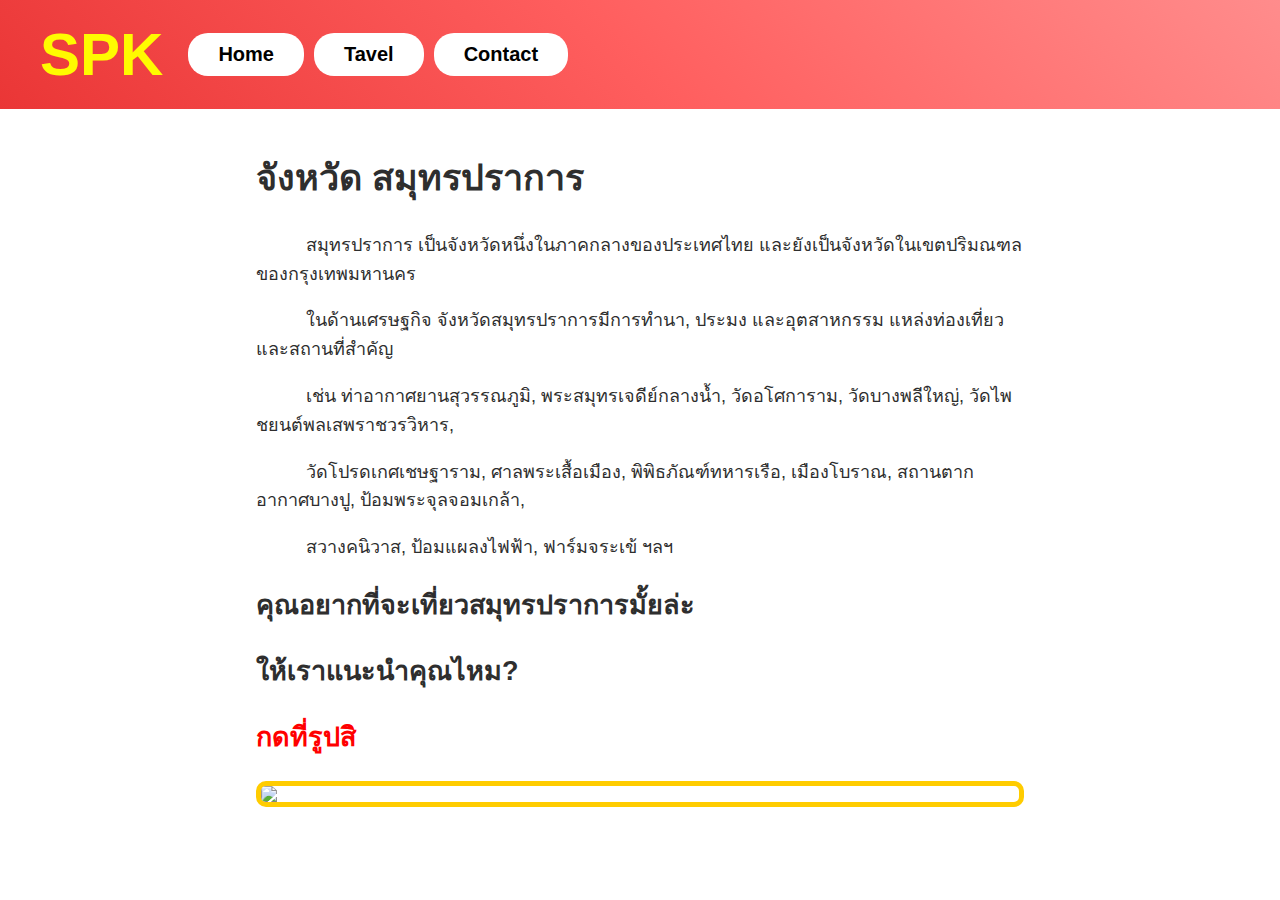
==== index.html @ dc61a690 "เริ่มโปรเจค" ====
<!DOCTYPE html>
<html lang="en">
  <head>
    <meta charset="UTF-8" />
    <meta name="viewport" content="width=device-width, initial-scale=1.0" />
    <title>Home</title>
    <link rel="stylesheet" href="css/style.css" />
  </head>
  <body>
    <header >
      <nav>
        <ul>
            <li>
            <a href="index.html" class="active"><strong>SPK</strong></a>
            </li>
            <li><a href="index.html" class="box1-link">Home</a></li>
            <li><a href="tavel.html" class="box1-link">Tavel</a></li>
            <li><a href="contact.html" class="box1-link">Contact</a></li>

            <div class="wrapper" onclick="toggleMenu()">
                <div class="bar top"></div>
                <div class="bar middle"></div>
                <div class="bar bottom"></div>
              </div>
              <div class="menu">
                <a href="index.html" style="color: black">Home</a>
                <a href="tavel.html" style="color: black">Tavel</a>
                <a href="contact.html" style="color: black">Contact</a>
              </div>
        </ul>
      </nav>
    </header>
    <main>
        <h1>จังหวัด สมุทรปราการ</h1>
        <p>
          สมุทรปราการ เป็นจังหวัดหนึ่งในภาคกลางของประเทศไทย
          และยังเป็นจังหวัดในเขตปริมณฑลของกรุงเทพมหานคร
        </p>
        <p>
          ในด้านเศรษฐกิจ จังหวัดสมุทรปราการมีการทำนา, ประมง และอุตสาหกรรม
          แหล่งท่องเที่ยวและสถานที่สำคัญ
        </p>
        <p>
          เช่น ท่าอากาศยานสุวรรณภูมิ, พระสมุทรเจดีย์กลางน้ำ, วัดอโศการาม,
          วัดบางพลีใหญ่, วัดไพชยนต์พลเสพราชวรวิหาร,
        </p>
        <p>
          วัดโปรดเกศเชษฐาราม, ศาลพระเสื้อเมือง, พิพิธภัณฑ์ทหารเรือ, เมืองโบราณ,
          สถานตากอากาศบางปู, ป้อมพระจุลจอมเกล้า,
        </p>
        <p>สวางคนิวาส, ป้อมแผลงไฟฟ้า, ฟาร์มจระเข้ ฯลฯ</p>
        <h2>คุณอยากที่จะเที่ยวสมุทรปราการมั้ยล่ะ</h2>
        <h2>ให้เราแนะนำคุณไหม?</h2>
        <h2 style="color: red;">กดที่รูปสิ</h2>
          <a href="tavel.html">
            <img class="image" src="image/checkinchill-19102023.jpg" /> <!--ที่มาhttps://www.checkinchill.com/content/samutprakan-travel/-->
          </a>  
      </main>
      <footer>
        
      </footer>
      <script>
        // toggleMenu: แสดง/ซ่อน dropdown menu เมื่อคลิก hamburger icon
        function toggleMenu() {
            const wrapper = document.querySelector('.wrapper');
            const menu = document.querySelector('.menu');
            
            wrapper.classList.toggle('active');
            menu.classList.toggle('show');
        }</script>
   
   
  </body>
</html>
---- css/style.css ----
header {
    background: linear-gradient(45deg, #ea3636, #ff5f5f, #ff8c8c);
    color: #ffffff;
    display: flex;
    justify-content: space-between; /* กระจายเนื้อหาภายใน header */
    align-items: center;
    width: 100%;
    padding: 10px 20px;
    box-sizing: border-box;
    animation: slideIn 1s ease-out;
  }
  
  nav ul {
    display: flex;
    justify-content: space-around;
    align-items: center;
    flex-wrap: wrap; /* ให้รองรับการพับลงเมื่อจอเล็ก */
    padding: 0;
    margin: 0;
    list-style: none;
  }
  
  nav a {
    color: #ffffff;
    font-size: 15px;
    text-decoration: none;
    display: flex;
    align-items: center; /* จัดตำแหน่งข้อความในแนวตั้ง */
    justify-content: center; /* จัดตำแหน่งข้อความในแนวนอน */
    line-height: normal; /* ปรับให้ข้อความอยู่ในตำแหน่งที่พอดี */
    padding: 10px 20px; /* เพิ่มระยะห่างภายใน */
  }
  
  nav a.active {
    color: #fffb00;
    font-size: 60px;
    line-height: normal; /* ปรับความสูงของบรรทัดให้พอดี */
    text-align: center;
  }
  .box1-link {
    display: inline-block;
    padding: 10px 30px;
    background-color: #ffffff;
    color: rgb(0, 0, 0);
    text-decoration: none;
    font-weight: bold;
    border-radius: 20px;
    transition: background-color 0.3s ease, color 0.3s ease, transform 0.3s ease,
      box-shadow 0.3s ease;
    text-align: center;
    font-size: 20px;
    margin-left: 5px;
    margin-right: 5px;
  }
  .box1-link:hover {
    background-color: #9babc0;
    color: #000000;
    box-shadow: 0 4px 8px rgba(0, 0, 0, 0.2);
    transform: scale(1.1);
  }
  main {
    font-family: "Arial", sans-serif;
    font-size: 18px;
    line-height: 1.6;
    color: #2e2e2e;
    background-color: #ffffff;
    padding: 1rem;
    max-width: 800px;
    animation: slideIn 1s ease-out;
    margin: 0 auto;
    box-sizing: border-box;
  }
  .number {
    text-align: start;
  }
  .image {
    display: block; /* ทำให้ภาพเป็นบล็อก */
    max-width: 100%; /* จำกัดขนาดภาพไม่เกินความกว้างของจอ */
    height: auto; /* รักษาอัตราส่วนของภาพ */
    margin: 0 auto; /* จัดกึ่งกลาง */
    border: 5px solid #ffcc00; /* เพิ่มกรอบ */
    border-radius: 10px; /* ทำมุมภาพโค้ง */
    animation: slideIn 1s ease-out;
  }
  
  p {
    text-indent: 50px;
  }
  .special-heading {
    color: #ff0000;
  }
  .form-container {
    border: 2px solid #ff5f5f; /* กรอบรอบๆ ฟอร์ม */
    padding: 20px;
    border-radius: 10px; /* ทำมุมให้โค้ง */
    box-shadow: 0 4px 8px rgba(0, 0, 0, 0.1); /* เพิ่มเงาเล็กน้อย */
  }
  .wrapper {
    width: 20px; /* ความกว้าง */
    height: 20px; /* ความสูง */
    margin: 0 auto; /* จัดให้อยู่กึ่งกลาง */
    margin-left: 500px;
    margin-top: -1px; /* ระยะห่างด้านบน */
    border-radius: 10%; /* มุมโค้งมน */
    position: relative; /* ตั้งตำแหน่งให้ใช้งานกับ absolute ได้ */
    cursor: pointer; /* เปลี่ยน cursor เมื่อ hover */
    display: none;
    z-index: 1001;
  }
  .bar {
    width: 35px; /* ความกว้าง */
    height: 8px; /* ความสูง */
    border: 2px solid rgb(255, 255, 255); /* ขอบสีขาว */
    position: absolute; /* ตำแหน่ง absolute ภายใน wrapper */
    border-radius: 10px; /* มุมโค้งมน */
    transition: all 0.5s; /* ตั้ง transition */
    background-color: transparent; /* พื้นหลังโปร่งใส */
  }
  
  /* ตำแหน่งแถบด้านบน */
  .top {
    left: -150%;
    top: -25%;
  }
  /* ตำแหน่งแถบตรงกลาง */
  .middle {
    left: -150%;
    top: 36%;
  }
  /* ตำแหน่งแถบล่าง */
  .bottom {
    left: -150%;
    top: 98%;
  }
  .wrapper:hover .bar {
    background-color: white;
  }
  /* สไตล์ hamburger icon เมื่อคลิก */
  .wrapper.active .top {
    transform: rotate(45deg); /* หมุน */
    top: 40%; /* ตำแหน่งแนวตั้ง */
    background-color: white;
  }
  
  .wrapper.active .middle {
    opacity: 0;
  } /* ซ่อนแถบกลาง */
  
  .wrapper.active .bottom {
    transform: rotate(-45deg); /* หมุน */
    top: 40%;
    background-color: white;
  }
  .menu {
    position: fixed;
    top: 70px;
    left: 0;
    right: 0;
    max-width: 300px; /* จำกัดความกว้างเมนู */
    margin: 0 auto; /* จัดให้อยู่กึ่งกลางหน้าจอ */
    background-color: #ffffff;
    color: black;
    padding: 10px;
    border-radius: 5px;
    box-shadow: 0px 4px 8px rgba(0, 0, 0, 0.2);
    display: none; /* ซ่อนเมนู */
  }
  .menu.show {
    display: block;
  }
  /* สํ
    าหรับแท็บเล็ต */
  @media (max-width: 768px) {
    .gallery {
      grid-template-columns: repeat(2, 1fr);
    }
  
    .filters {
      display: flex;
      flex-wrap: wrap;
      justify-content: center;
      gap: 0.5rem;
    }
  
    .filter-btn {
      flex: 0 1 calc(50% - 1rem);
    }
    .box1-link {
      display: none;
    }
    .wrapper {
      display: block;
      margin-left: 500px;
    }
    .menu {
      top: 50px;
      left: 10px;
      right: 10px;
    }
  }
  /* สํ
       าหรับมือถือ */
  @media (max-width: 480px) {
    .gallery {
      grid-template-columns: 1fr;
    }
  
    .filter-btn {
      flex: 1 1 100%;
    }
  
    .header h1 {
      font-size: 1.5rem;
    }
    .box1-link {
      display: none;
    }
    .wrapper {
      display: block;
      margin-left: 120px;
    }
    .menu {
      max-width: 90%; /* ใช้เกือบเต็มจอมือถือ */
      left: 5%;
      right: 5%;
    }
    main {
      max-width: 100%;
    }
    .image {
      max-width: 90%; /* ลดขนาดภาพให้พอดีกับมือถือ */
    }
  }
  html,
  body {
    margin: 0;
    padding: 0;
    height: 100%;
    overflow-x: hidden;
  }
  
  body {
    display: flex;
    flex-direction: column;
    font-family: prompt, sans-serif;
  }
  @keyframes slideIn {
    from {
      transform: translateX(-100%);
      opacity: 0;
    }
    to {
      transform: translateX(0);
      opacity: 1;
    }
  }
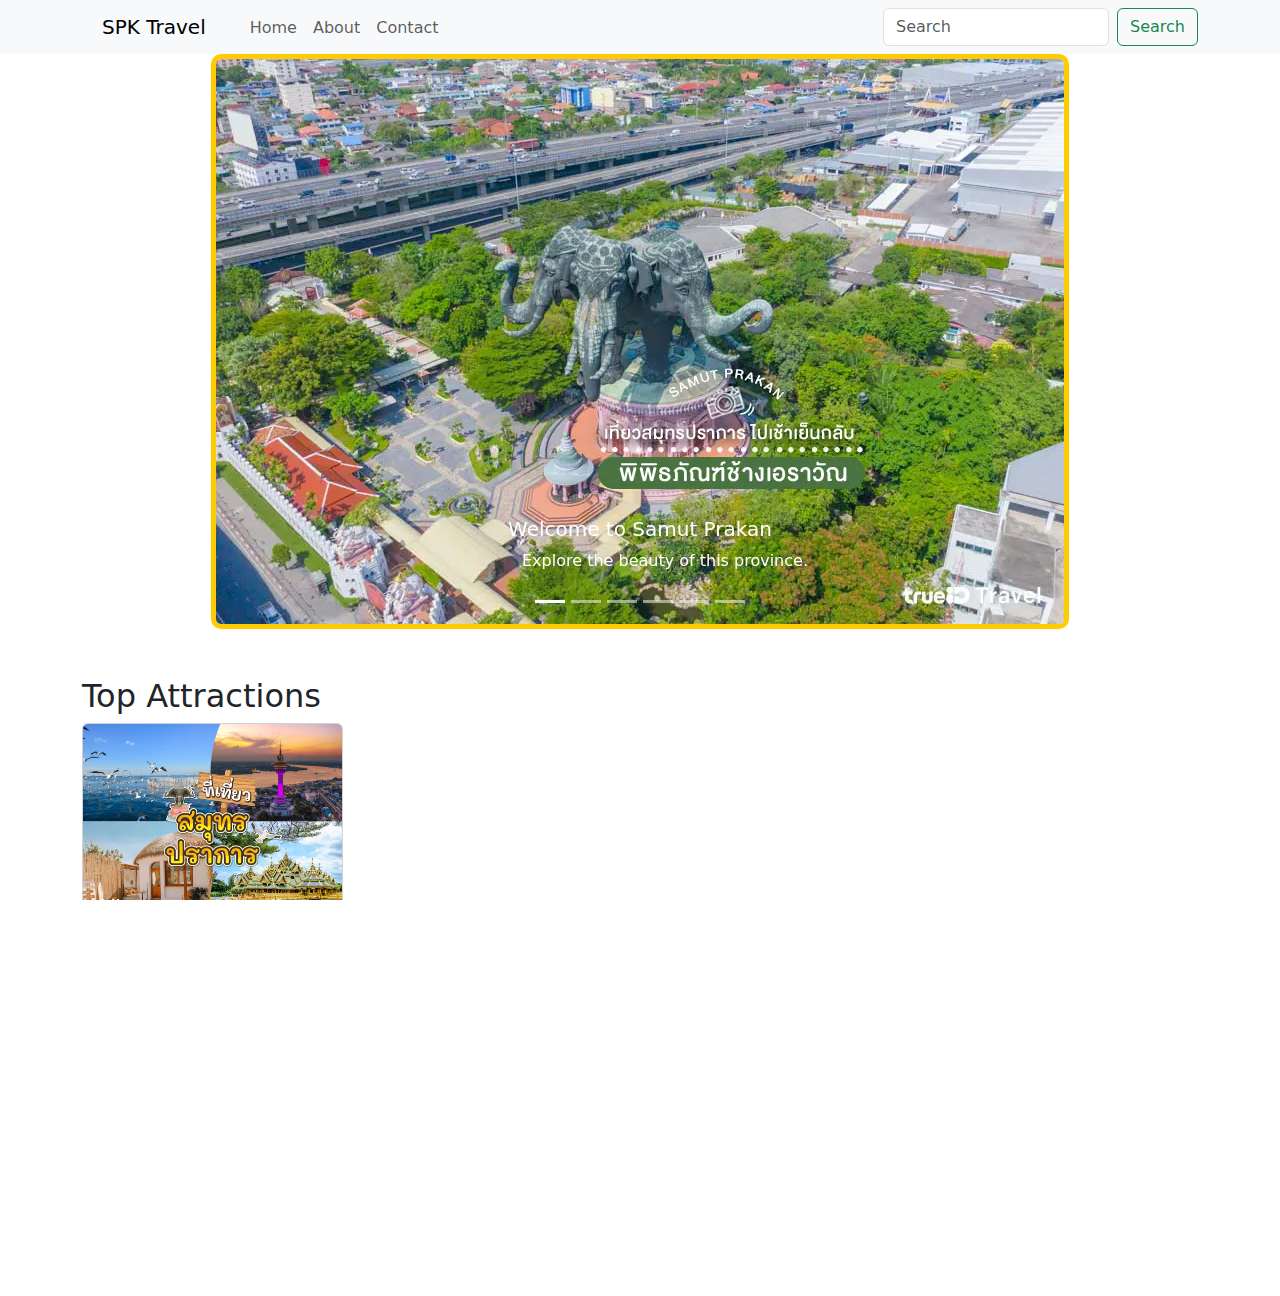
==== commit 3a6797bf: "นำbootsrapมาใช้" ====
--- a/index.html
+++ b/index.html
@@ -3,72 +3,128 @@
   <head>
     <meta charset="UTF-8" />
     <meta name="viewport" content="width=device-width, initial-scale=1.0" />
-    <title>Home</title>
+    <title>Samut Prakan Travel</title>
     <link rel="stylesheet" href="css/style.css" />
+    <link href="https://cdn.jsdelivr.net/npm/bootstrap@5.3.2/dist/css/bootstrap.min.css" rel="stylesheet">
   </head>
   <body>
-    <header >
-      <nav>
-        <ul>
-            <li>
-            <a href="index.html" class="active"><strong>SPK</strong></a>
-            </li>
-            <li><a href="index.html" class="box1-link">Home</a></li>
-            <li><a href="tavel.html" class="box1-link">Tavel</a></li>
-            <li><a href="contact.html" class="box1-link">Contact</a></li>
+    <!-- Navbar -->
+    <nav class="navbar navbar-expand-lg navbar-light bg-light">
+      <div class="container">
+        <a class="navbar-brand" href="index.html">SPK Travel</a>
+        <button class="navbar-toggler" type="button" data-bs-toggle="collapse" data-bs-target="#navbarNav">
+          <span class="navbar-toggler-icon"></span>
+        </button>
+        <div class="collapse navbar-collapse" id="navbarNav">
+          <ul class="navbar-nav me-auto">
+            <li class="nav-item"><a class="nav-link" href="travel.html">Home</a></li>
+            <li class="nav-item"><a class="nav-link" href="about.html">About</a></li>
+            <li class="nav-item"><a class="nav-link" href="contact.html">Contact</a></li>
+          </ul>
+          <form class="d-flex">
+            <input class="form-control me-2" type="search" placeholder="Search">
+            <button class="btn btn-outline-success" type="submit">Search</button>
+          </form>
+        </div>
+      </div>
+    </nav>
 
-            <div class="wrapper" onclick="toggleMenu()">
-                <div class="bar top"></div>
-                <div class="bar middle"></div>
-                <div class="bar bottom"></div>
-              </div>
-              <div class="menu">
-                <a href="index.html" style="color: black">Home</a>
-                <a href="tavel.html" style="color: black">Tavel</a>
-                <a href="contact.html" style="color: black">Contact</a>
-              </div>
-        </ul>
-      </nav>
-    </header>
-    <main>
-        <h1>จังหวัด สมุทรปราการ</h1>
-        <p>
-          สมุทรปราการ เป็นจังหวัดหนึ่งในภาคกลางของประเทศไทย
-          และยังเป็นจังหวัดในเขตปริมณฑลของกรุงเทพมหานคร
-        </p>
-        <p>
-          ในด้านเศรษฐกิจ จังหวัดสมุทรปราการมีการทำนา, ประมง และอุตสาหกรรม
-          แหล่งท่องเที่ยวและสถานที่สำคัญ
-        </p>
-        <p>
-          เช่น ท่าอากาศยานสุวรรณภูมิ, พระสมุทรเจดีย์กลางน้ำ, วัดอโศการาม,
-          วัดบางพลีใหญ่, วัดไพชยนต์พลเสพราชวรวิหาร,
-        </p>
-        <p>
-          วัดโปรดเกศเชษฐาราม, ศาลพระเสื้อเมือง, พิพิธภัณฑ์ทหารเรือ, เมืองโบราณ,
-          สถานตากอากาศบางปู, ป้อมพระจุลจอมเกล้า,
-        </p>
-        <p>สวางคนิวาส, ป้อมแผลงไฟฟ้า, ฟาร์มจระเข้ ฯลฯ</p>
-        <h2>คุณอยากที่จะเที่ยวสมุทรปราการมั้ยล่ะ</h2>
-        <h2>ให้เราแนะนำคุณไหม?</h2>
-        <h2 style="color: red;">กดที่รูปสิ</h2>
-          <a href="tavel.html">
-            <img class="image" src="image/checkinchill-19102023.jpg" /> <!--ที่มาhttps://www.checkinchill.com/content/samutprakan-travel/-->
-          </a>  
-      </main>
-      <footer>
-        
-      </footer>
-      <script>
-        // toggleMenu: แสดง/ซ่อน dropdown menu เมื่อคลิก hamburger icon
-        function toggleMenu() {
-            const wrapper = document.querySelector('.wrapper');
-            const menu = document.querySelector('.menu');
-            
-            wrapper.classList.toggle('active');
-            menu.classList.toggle('show');
-        }</script>
+    <!-- Hero Section -->
+    <div id="carouselExampleIndicators" class="carousel slide" data-bs-ride="carousel">
+      <div class="carousel-indicators">
+        <button type="button" data-bs-target="#carouselExampleIndicators" data-bs-slide-to="0" class="active"></button>
+        <button type="button" data-bs-target="#carouselExampleIndicators" data-bs-slide-to="1"></button>
+        <button type="button" data-bs-target="#carouselExampleIndicators" data-bs-slide-to="2"></button>
+        <button type="button" data-bs-target="#carouselExampleIndicators" data-bs-slide-to="3"></button>
+        <button type="button" data-bs-target="#carouselExampleIndicators" data-bs-slide-to="4"></button>
+        <button type="button" data-bs-target="#carouselExampleIndicators" data-bs-slide-to="5"></button>
+      </div>
+      <div class="carousel-inner">
+        <div class="carousel-item active">
+          <img class="image" src="image\25c11130-1726-11ee-af7d-1565291eabcb_webp_original.webp" >
+          <div class="carousel-caption d-none d-md-block">
+            <h5>Welcome to Samut Prakan</h5>
+            <p>Explore the beauty of this province.</p>
+          </div>
+        </div>
+        <div class="carousel-item">
+          <img class="image" src="image\42287300-1725-11ee-b14b-87fe35595a48_webp_original.webp" >
+          <div class="carousel-caption d-none d-md-block">
+            <h5>Beautiful Landmarks</h5>
+            <p>Discover amazing attractions.</p>
+          </div>
+        </div>
+        <div class="carousel-item">
+          <img class="image" src="image\166174688113385.jpg" >
+          <div class="carousel-caption d-none d-md-block">
+            <h5>Cultural Experiences</h5>
+            <p>Immerse yourself in local traditions.</p>
+          </div>
+        </div>
+        <div class="carousel-item">
+            <img class="image" src="image\be781c10-1727-11ee-8c62-dd01964e1816_webp_original.webp" >
+            <div class="carousel-caption d-none d-md-block">
+              <h5>Cultural Experiences</h5>
+              <p>Immerse yourself in local traditions.</p>
+            </div>
+          </div><div class="carousel-item">
+            <img class="image" src="image\licensed-image.jpg" class="d-block w-100" alt="...">
+            <div class="carousel-caption d-none d-md-block">
+              <h5>Cultural Experiences</h5>
+              <p>Immerse yourself in local traditions.</p>
+            </div>
+          </div>
+      </div>
+      <button class="carousel-control-prev" type="button" data-bs-target="#carouselExampleIndicators" data-bs-slide="prev">
+        <span class="carousel-control-prev-icon"></span>
+      </button>
+      <button class="carousel-control-next" type="button" data-bs-target="#carouselExampleIndicators" data-bs-slide="next">
+        <span class="carousel-control-next-icon"></span>
+      </button>
+    </div>
+
+    <!-- Grid Section -->
+    <div class="container my-5">
+      <h2>Top Attractions</h2>
+      <div class="row row-cols-1 row-cols-sm-2 row-cols-md-4 g-4">
+        <div class="col">
+          <div class="card">
+            <img  src="image\checkinchill-19102023.jpg" class="card-img-top" alt="..."></img>
+            <div class="card-body">
+              <h5 class="card-title">Attraction Name</h5>
+              <p class="card-text">Short description of the attraction.</p>
+            </div>
+          </div>
+        </div>
+        <!-- Repeat similar cards for 7 more attractions -->
+      </div>
+    </div>
+
    
-   
+
+    <!-- Footer -->
+    <footer class="bg-dark text-white mt-5">
+      <div class="container py-4">
+        <div class="row">
+          <div class="col-md-4">
+            <h5>Contact Info</h5>
+            <p>Address, Phone, Email</p>
+          </div>
+          <div class="col-md-4">
+            <h5>Follow Us</h5>
+            <a href="#" class="text-white me-2">Facebook</a>
+            <a href="#" class="text-white">Instagram</a>
+          </div>
+          <div class="col-md-4">
+            <h5>Quick Links</h5>
+            <a href="#" class="text-white">Home</a><br>
+            <a href="#" class="text-white">About</a>
+          </div>
+        </div>
+        <div class="text-center mt-3">&copy; 2024 SPK Travel. All rights reserved.</div>
+      </div>
+    </footer>
+
+    <script src="https://cdn.jsdelivr.net/npm/bootstrap@5.3.2/dist/js/bootstrap.bundle.min.js"></script>
   </body>
-</html>+</html>
--- a/css/style.css
+++ b/css/style.css
@@ -75,13 +75,14 @@
   }
   .image {
     display: block; /* ทำให้ภาพเป็นบล็อก */
+    margin: 0 auto; /* จัดกึ่งกลาง */
     max-width: 100%; /* จำกัดขนาดภาพไม่เกินความกว้างของจอ */
     height: auto; /* รักษาอัตราส่วนของภาพ */
-    margin: 0 auto; /* จัดกึ่งกลาง */
     border: 5px solid #ffcc00; /* เพิ่มกรอบ */
     border-radius: 10px; /* ทำมุมภาพโค้ง */
     animation: slideIn 1s ease-out;
   }
+  
   
   p {
     text-indent: 50px;
@@ -254,4 +255,8 @@
       opacity: 1;
     }
   }
+  .carousel-item {
+    text-align: center;
+  }
+  
   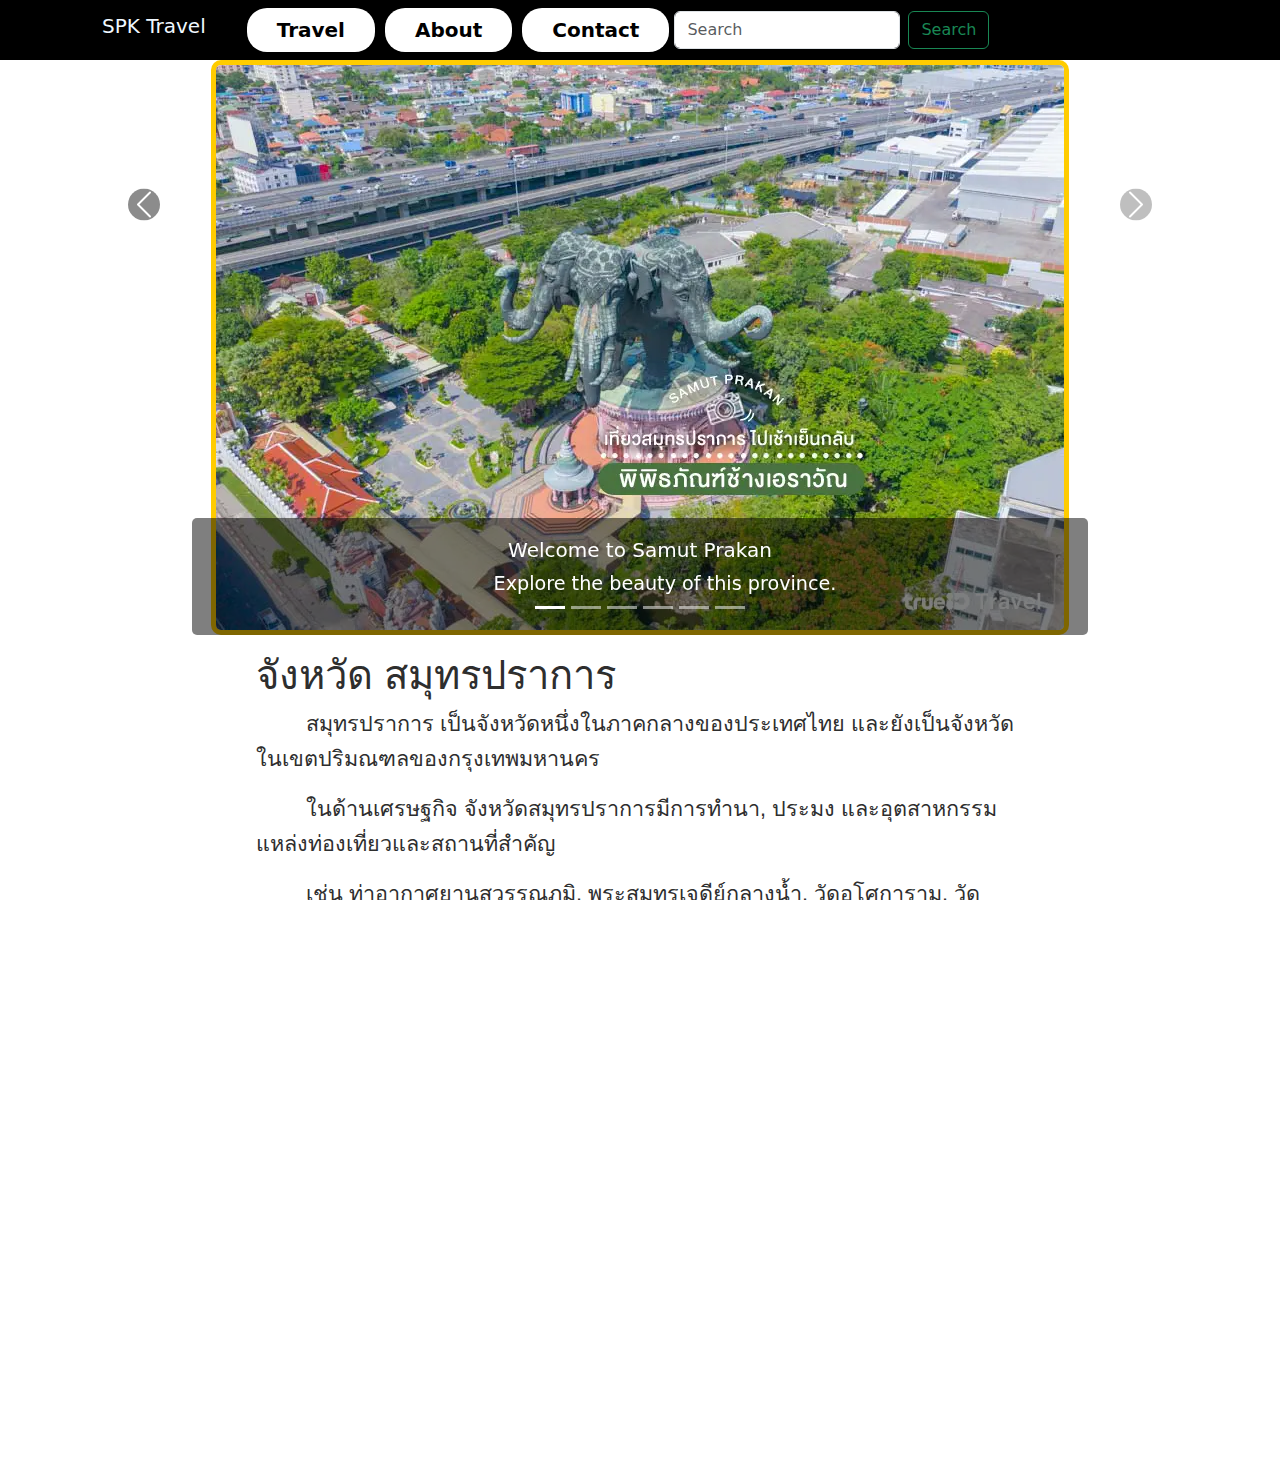
==== commit 596f58cf: "เพิ่มbootstrap carousel" ====
--- a/index.html
+++ b/index.html
@@ -5,103 +5,188 @@
     <meta name="viewport" content="width=device-width, initial-scale=1.0" />
     <title>Samut Prakan Travel</title>
     <link rel="stylesheet" href="css/style.css" />
-    <link href="https://cdn.jsdelivr.net/npm/bootstrap@5.3.2/dist/css/bootstrap.min.css" rel="stylesheet">
+    <link
+      href="https://cdn.jsdelivr.net/npm/bootstrap@5.3.2/dist/css/bootstrap.min.css"
+      rel="stylesheet"
+    />
   </head>
   <body>
     <!-- Navbar -->
-    <nav class="navbar navbar-expand-lg navbar-light bg-light">
-      <div class="container">
-        <a class="navbar-brand" href="index.html">SPK Travel</a>
-        <button class="navbar-toggler" type="button" data-bs-toggle="collapse" data-bs-target="#navbarNav">
-          <span class="navbar-toggler-icon"></span>
-        </button>
-        <div class="collapse navbar-collapse" id="navbarNav">
-          <ul class="navbar-nav me-auto">
-            <li class="nav-item"><a class="nav-link" href="travel.html">Home</a></li>
-            <li class="nav-item"><a class="nav-link" href="about.html">About</a></li>
-            <li class="nav-item"><a class="nav-link" href="contact.html">Contact</a></li>
-          </ul>
+    <nav
+      class="navbar navbar-expand-lg navbar-light bg-black justify-content-start"
+    >
+      <div class="container" style="justify-content: flex-start;">
+        <h1 >
+          <a class="navbar-brand " href="index.html" style="color: aliceblue"
+            >SPK Travel</a
+          >
+         
+        </h1>
+        <a class="box1-link" href="index.html">Travel</a>
+        <a class="box1-link" href="index.html">About</a>
+        <a class="box1-link" href="index.html">Contact</a>
+        <form class="d-flex">
+            <input
+              class="form-control me-2"
+              type="search"
+              placeholder="Search"
+            />
+            <button class="btn btn-outline-success" type="submit">
+              Search
+            </button>
+        <div class="wrapper" onclick="toggleMenu()">
+          <div class="bar top"></div>
+          <div class="bar middle"></div>
+          <div class="bar bottom"></div>
+        </div>
+        <div class="menu">
+          <a href="index.html" style="color: black">Home</a>
+          <a href="tavel.html" style="color: black">Tavel</a>
+          <a href="contact.html" style="color: black">Contact</a>
           <form class="d-flex">
-            <input class="form-control me-2" type="search" placeholder="Search">
-            <button class="btn btn-outline-success" type="submit">Search</button>
+            <input
+              class="form-control me-2"
+              type="search"
+              placeholder="Search"
+            />
+            <button class="btn btn-outline-success" type="submit">
+              Search
+            </button>
           </form>
         </div>
       </div>
     </nav>
 
     <!-- Hero Section -->
-    <div id="carouselExampleIndicators" class="carousel slide" data-bs-ride="carousel">
+    <div
+      id="carouselExampleIndicators"
+      class="carousel slide"
+      data-bs-ride="carousel"
+    >
       <div class="carousel-indicators">
-        <button type="button" data-bs-target="#carouselExampleIndicators" data-bs-slide-to="0" class="active"></button>
-        <button type="button" data-bs-target="#carouselExampleIndicators" data-bs-slide-to="1"></button>
-        <button type="button" data-bs-target="#carouselExampleIndicators" data-bs-slide-to="2"></button>
-        <button type="button" data-bs-target="#carouselExampleIndicators" data-bs-slide-to="3"></button>
-        <button type="button" data-bs-target="#carouselExampleIndicators" data-bs-slide-to="4"></button>
-        <button type="button" data-bs-target="#carouselExampleIndicators" data-bs-slide-to="5"></button>
+        <button
+          type="button"
+          data-bs-target="#carouselExampleIndicators"
+          data-bs-slide-to="0"
+          class="active"
+        ></button>
+        <button
+          type="button"
+          data-bs-target="#carouselExampleIndicators"
+          data-bs-slide-to="1"
+        ></button>
+        <button
+          type="button"
+          data-bs-target="#carouselExampleIndicators"
+          data-bs-slide-to="2"
+        ></button>
+        <button
+          type="button"
+          data-bs-target="#carouselExampleIndicators"
+          data-bs-slide-to="3"
+        ></button>
+        <button
+          type="button"
+          data-bs-target="#carouselExampleIndicators"
+          data-bs-slide-to="4"
+        ></button>
+        <button
+          type="button"
+          data-bs-target="#carouselExampleIndicators"
+          data-bs-slide-to="5"
+        ></button>
       </div>
       <div class="carousel-inner">
         <div class="carousel-item active">
-          <img class="image" src="image\25c11130-1726-11ee-af7d-1565291eabcb_webp_original.webp" >
+          <img
+            class="image"
+            src="image\25c11130-1726-11ee-af7d-1565291eabcb_webp_original.webp"
+          />
           <div class="carousel-caption d-none d-md-block">
             <h5>Welcome to Samut Prakan</h5>
             <p>Explore the beauty of this province.</p>
           </div>
         </div>
         <div class="carousel-item">
-          <img class="image" src="image\42287300-1725-11ee-b14b-87fe35595a48_webp_original.webp" >
+          <img
+            class="image"
+            src="image\42287300-1725-11ee-b14b-87fe35595a48_webp_original.webp"
+          />
           <div class="carousel-caption d-none d-md-block">
             <h5>Beautiful Landmarks</h5>
             <p>Discover amazing attractions.</p>
           </div>
         </div>
         <div class="carousel-item">
-          <img class="image" src="image\166174688113385.jpg" >
+          <img class="m1" src="image\166174688113385.jpg" />
           <div class="carousel-caption d-none d-md-block">
             <h5>Cultural Experiences</h5>
             <p>Immerse yourself in local traditions.</p>
           </div>
         </div>
         <div class="carousel-item">
-            <img class="image" src="image\be781c10-1727-11ee-8c62-dd01964e1816_webp_original.webp" >
-            <div class="carousel-caption d-none d-md-block">
-              <h5>Cultural Experiences</h5>
-              <p>Immerse yourself in local traditions.</p>
-            </div>
-          </div><div class="carousel-item">
-            <img class="image" src="image\licensed-image.jpg" class="d-block w-100" alt="...">
-            <div class="carousel-caption d-none d-md-block">
-              <h5>Cultural Experiences</h5>
-              <p>Immerse yourself in local traditions.</p>
-            </div>
-          </div>
-      </div>
-      <button class="carousel-control-prev" type="button" data-bs-target="#carouselExampleIndicators" data-bs-slide="prev">
+          <img
+            class="image"
+            src="image\be781c10-1727-11ee-8c62-dd01964e1816_webp_original.webp"
+          />
+          <div class="carousel-caption d-none d-md-block">
+            <h5>Cultural Experiences</h5>
+            <p>Immerse yourself in local traditions.</p>
+          </div>
+        </div>
+        <div class="carousel-item">
+          <img
+            class="image"
+            src="image\licensed-image.jpg"
+            class="d-block w-100"
+            alt="..."
+          />
+          <div class="carousel-caption d-none d-md-block">
+            <h5>Cultural Experiences</h5>
+            <p>Immerse yourself in local traditions.</p>
+          </div>
+        </div>
+      </div>
+      <button
+        class="carousel-control-prev"
+        type="button"
+        data-bs-target="#carouselExampleIndicators"
+        data-bs-slide="prev"
+      >
         <span class="carousel-control-prev-icon"></span>
       </button>
-      <button class="carousel-control-next" type="button" data-bs-target="#carouselExampleIndicators" data-bs-slide="next">
+      <button
+        class="carousel-control-next"
+        type="button"
+        data-bs-target="#carouselExampleIndicators"
+        data-bs-slide="next"
+      >
         <span class="carousel-control-next-icon"></span>
       </button>
     </div>
-
-    <!-- Grid Section -->
-    <div class="container my-5">
-      <h2>Top Attractions</h2>
-      <div class="row row-cols-1 row-cols-sm-2 row-cols-md-4 g-4">
-        <div class="col">
-          <div class="card">
-            <img  src="image\checkinchill-19102023.jpg" class="card-img-top" alt="..."></img>
-            <div class="card-body">
-              <h5 class="card-title">Attraction Name</h5>
-              <p class="card-text">Short description of the attraction.</p>
-            </div>
-          </div>
-        </div>
-        <!-- Repeat similar cards for 7 more attractions -->
-      </div>
-    </div>
-
-   
-
+    <main>
+      <h1>จังหวัด สมุทรปราการ</h1>
+      <p>
+        สมุทรปราการ เป็นจังหวัดหนึ่งในภาคกลางของประเทศไทย
+        และยังเป็นจังหวัดในเขตปริมณฑลของกรุงเทพมหานคร
+      </p>
+      <p>
+        ในด้านเศรษฐกิจ จังหวัดสมุทรปราการมีการทำนา, ประมง และอุตสาหกรรม
+        แหล่งท่องเที่ยวและสถานที่สำคัญ
+      </p>
+      <p>
+        เช่น ท่าอากาศยานสุวรรณภูมิ, พระสมุทรเจดีย์กลางน้ำ, วัดอโศการาม,
+        วัดบางพลีใหญ่, วัดไพชยนต์พลเสพราชวรวิหาร,
+      </p>
+      <p>
+        วัดโปรดเกศเชษฐาราม, ศาลพระเสื้อเมือง, พิพิธภัณฑ์ทหารเรือ, เมืองโบราณ,
+        สถานตากอากาศบางปู, ป้อมพระจุลจอมเกล้า,
+      </p>
+      <p>สวางคนิวาส, ป้อมแผลงไฟฟ้า, ฟาร์มจระเข้ ฯลฯ</p>
+      <h2>คุณอยากที่จะเที่ยวสมุทรปราการมั้ยล่ะ</h2>
+      <h2>ให้เราแนะนำคุณไหม?</h2>
+      <button class="box1-link"><a href="travel.html">View</a></button>
+    </main>
     <!-- Footer -->
     <footer class="bg-dark text-white mt-5">
       <div class="container py-4">
@@ -117,14 +202,26 @@
           </div>
           <div class="col-md-4">
             <h5>Quick Links</h5>
-            <a href="#" class="text-white">Home</a><br>
+            <a href="#" class="text-white">Home</a><br />
             <a href="#" class="text-white">About</a>
           </div>
         </div>
-        <div class="text-center mt-3">&copy; 2024 SPK Travel. All rights reserved.</div>
+        <div class="text-center mt-3">
+          &copy; 2024 SPK Travel. All rights reserved.
+        </div>
       </div>
     </footer>
 
     <script src="https://cdn.jsdelivr.net/npm/bootstrap@5.3.2/dist/js/bootstrap.bundle.min.js"></script>
+    <script>
+      // toggleMenu: แสดง/ซ่อน dropdown menu เมื่อคลิก hamburger icon
+      function toggleMenu() {
+        const wrapper = document.querySelector(".wrapper");
+        const menu = document.querySelector(".menu");
+
+        wrapper.classList.toggle("active");
+        menu.classList.toggle("show");
+      }
+    </script>
   </body>
 </html>
--- a/css/style.css
+++ b/css/style.css
@@ -46,7 +46,7 @@
     font-weight: bold;
     border-radius: 20px;
     transition: background-color 0.3s ease, color 0.3s ease, transform 0.3s ease,
-      box-shadow 0.3s ease;
+    box-shadow 0.3s ease;
     text-align: center;
     font-size: 20px;
     margin-left: 5px;
@@ -86,6 +86,7 @@
   
   p {
     text-indent: 50px;
+    font-size: larger;
   }
   .special-heading {
     color: #ff0000;
@@ -106,7 +107,7 @@
     position: relative; /* ตั้งตำแหน่งให้ใช้งานกับ absolute ได้ */
     cursor: pointer; /* เปลี่ยน cursor เมื่อ hover */
     display: none;
-    z-index: 1001;
+    z-index: 1051;
   }
   .bar {
     width: 35px; /* ความกว้าง */
@@ -134,13 +135,13 @@
     top: 98%;
   }
   .wrapper:hover .bar {
-    background-color: white;
+    background-color: rgb(255, 255, 255);
   }
   /* สไตล์ hamburger icon เมื่อคลิก */
   .wrapper.active .top {
     transform: rotate(45deg); /* หมุน */
     top: 40%; /* ตำแหน่งแนวตั้ง */
-    background-color: white;
+    background-color: rgb(255, 255, 255);
   }
   
   .wrapper.active .middle {
@@ -150,7 +151,7 @@
   .wrapper.active .bottom {
     transform: rotate(-45deg); /* หมุน */
     top: 40%;
-    background-color: white;
+    background-color: rgb(255, 255, 255);
   }
   .menu {
     position: fixed;
@@ -165,6 +166,7 @@
     border-radius: 5px;
     box-shadow: 0px 4px 8px rgba(0, 0, 0, 0.2);
     display: none; /* ซ่อนเมนู */
+    z-index: 1051;
   }
   .menu.show {
     display: block;
@@ -259,4 +261,99 @@
     text-align: center;
   }
   
+  .carousel-image {
+    width: 100%;
+    height: 500px; /* Fixed height for uniformity */
+    object-fit: cover; /* Ensures the image covers the area without distortion */
+  }
+
+  .carousel-control-prev-icon
+  {
+    width: 30px;
+    height: 30px;
+    margin-top: 150%;
+    background-size: 50%;
+     margin-left: 50%;
+    background-color: rgba(0, 0, 0, 0.5); /* Semi-transparent background */
+    border-radius: 50%; /* Circular buttons */
+    z-index: 1001;
+  }
+  .carousel-control-next-icon {
+    width: 30px;
+    height: 30px;
+    margin-top: 150%;
+    margin-right: 50%;
+
+    background-size: 50%;
+    z-index: 1000;
+    background-color: rgba(0, 0, 0, 0.5); /* Semi-transparent background */
+    border-radius: 50%; /* Circular buttons */
+  }
+
+  .carousel-control-prev,
+  .carousel-control-next {
+    top: -50%;
+    transform: translateY(-50%); /* Center the controls vertically */
+  }
+
+  .carousel-caption {
+    background-color: rgba(0, 0, 0, 0.5); /* Semi-transparent background for captions */
+    padding: 10px;
+    border-radius: 5px;
+   margin-bottom: -20px;
+  }
+  .m1 {
+    display: block; /* ทำให้ภาพเป็นบล็อก */
+    margin: 0 auto; /* จัดกึ่งกลาง */
+    max-width: 100%; /* จำกัดขนาดภาพไม่เกินความกว้างของจอ */
+    height: 500; /* รักษาอัตราส่วนของภาพ */
+    border: 5px solid #ffcc00; /* เพิ่มกรอบ */
+    border-radius: 10px; /* ทำมุมภาพโค้ง */
+    animation: slideIn 1s ease-out;
+  }
+  /* กำหนดขนาดความสูง */
+.navbar {
+    height: 80px; /* กำหนดความสูงของ Navbar */
+  }
+  
+  /* ปรับขนาดตัวอักษร */
+  .navbar-brand {
+    font-size: 24px; /* ขนาดตัวอักษรของชื่อแบรนด์ */
+  }
+  
+  .navbar-nav .nav-item .nav-link {
+    font-size: 18px; /* ขนาดตัวอักษรของลิงก์ */
+  }
+  
+  /* ปรับ Padding ของ Navbar */
+  .navbar {
+    padding: 10px 20px; /* เพิ่มพื้นที่ภายใน */
+  }
+  .navbar-toggler {
+    z-index: 1050; /* ให้สูงกว่าปุ่ม carousel */
+  }
+  .nav-item {
+    z-index: 1050;
+    max-width: 100%;
+    background-color: #000000; /* พื้นหลังสีดำ */
+    padding: 10px 20px; /* ระยะห่างภายใน */
+    border-radius: 8px; /* มุมโค้ง (เอาออกถ้าไม่ต้องการ) */
+    margin: 5px 0; /* ระยะห่างระหว่างเมนู */
+  }
+  
+  .nav-item a {
+
+    color: rgb(7, 5, 5); /* สีข้อความ */
+    text-decoration: none; /* ลบเส้นใต้ */
+    display: block; /* ให้คลิกได้ทั้งกล่อง */
+    text-align: center; /* จัดข้อความให้อยู่กลาง */
+  }
+  
+  .nav-item a:hover {
+    background-color: #444444; /* เปลี่ยนสีพื้นหลังเมื่อ hover */
+    color: #f1c40f; /* สีข้อความเมื่อ hover */
+  }
+  
+ 
+  
   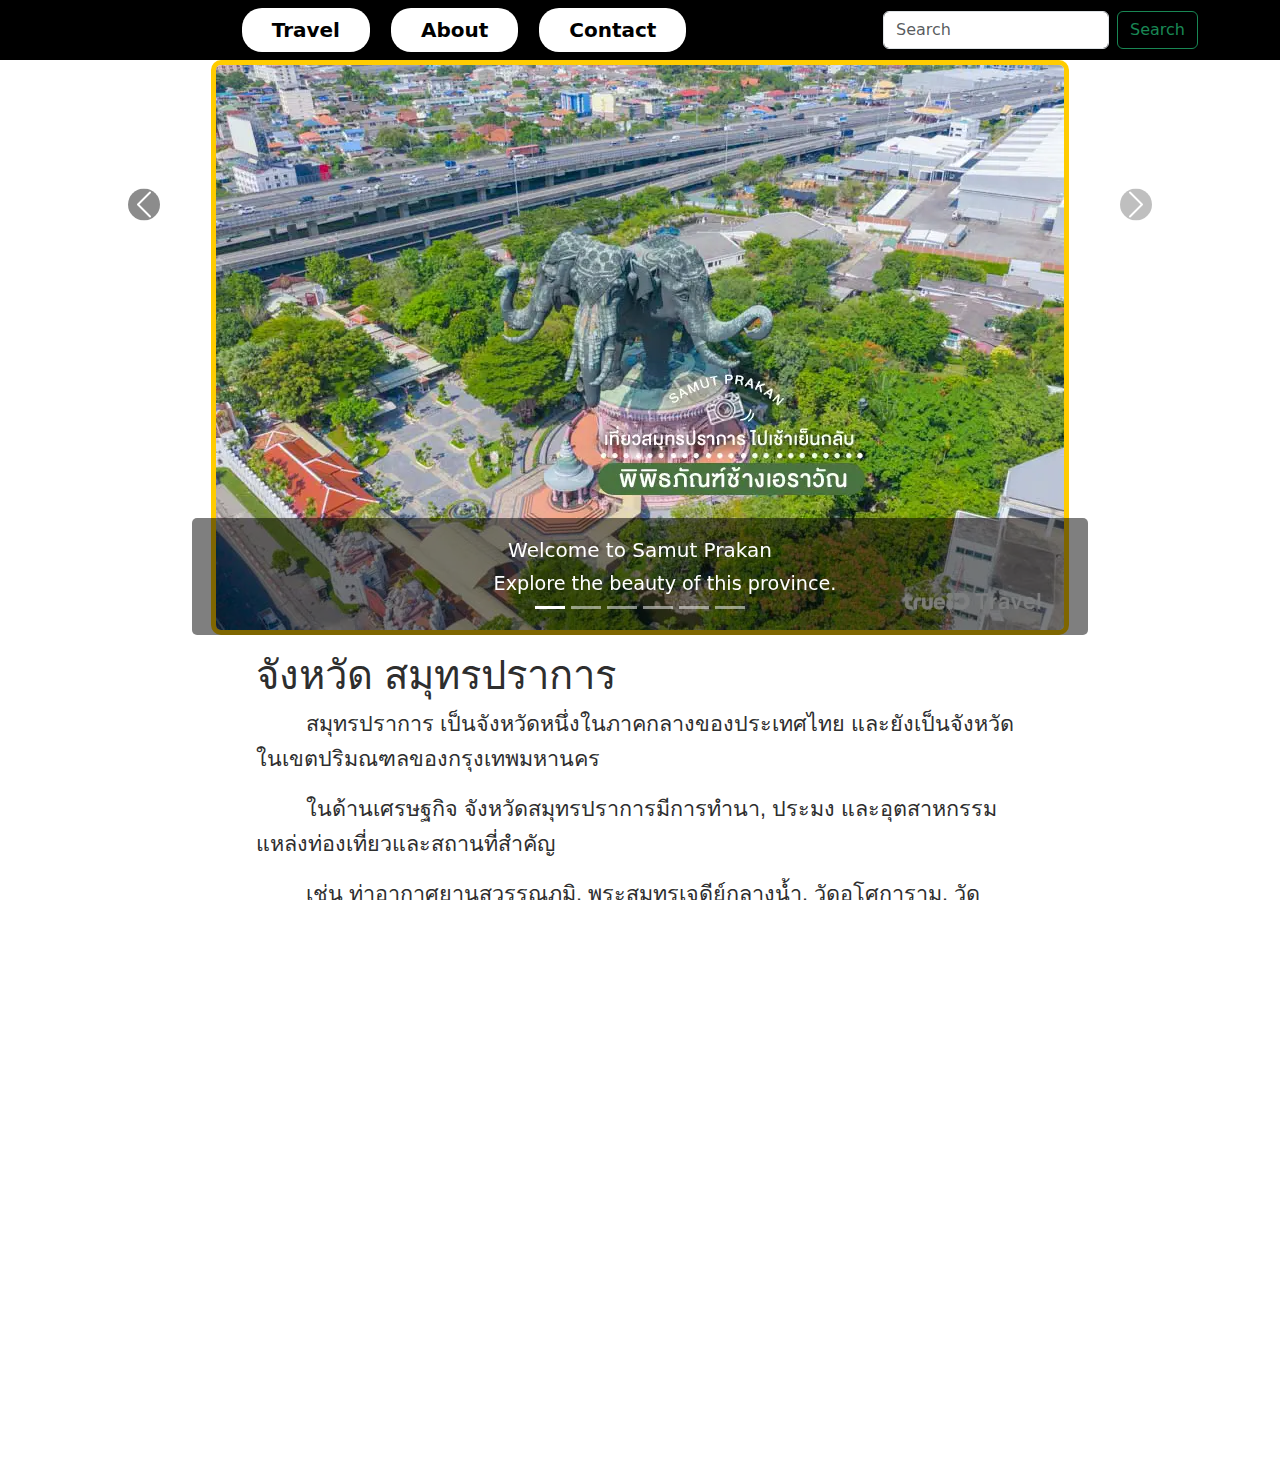
==== commit 18fad061: "ปรับแต่งnav bar" ====
--- a/index.html
+++ b/index.html
@@ -17,7 +17,7 @@
     >
       <div class="container" style="justify-content: flex-start;">
         <h1 >
-          <a class="navbar-brand " href="index.html" style="color: aliceblue"
+          <a class="navbar-brand " href="index.html" style="color: aliceblue "
             >SPK Travel</a
           >
          
--- a/css/style.css
+++ b/css/style.css
@@ -51,6 +51,7 @@
     font-size: 20px;
     margin-left: 5px;
     margin-right: 5px;
+
   }
   .box1-link:hover {
     background-color: #9babc0;
@@ -318,16 +319,40 @@
   
   /* ปรับขนาดตัวอักษร */
   .navbar-brand {
-    font-size: 24px; /* ขนาดตัวอักษรของชื่อแบรนด์ */
+    margin-left: -600%;
+    font-size: 50px; /* ขนาดตัวอักษรของชื่อแบรนด์ */
   }
   
   .navbar-nav .nav-item .nav-link {
     font-size: 18px; /* ขนาดตัวอักษรของลิงก์ */
   }
+  .navbar {
+    display: flex;
+    align-items: center; /* จัดให้อยู่แนวเดียวกัน */
+    justify-content: space-between; /* เว้นระยะห่างระหว่างกลุ่ม */
+    padding: 0.5rem 1rem; /* ระยะห่างภายใน */
+  }
   
   /* ปรับ Padding ของ Navbar */
-  .navbar {
-    padding: 10px 20px; /* เพิ่มพื้นที่ภายใน */
+  .navbar .navbar-brand {
+    margin-right: auto; /* ผลักให้อยู่ด้านซ้ายสุด */
+  }
+  
+  .navbar .box1-link {
+    margin-left: 1rem; /* ระยะห่างระหว่างลิงก์ */
+    color: rgb(0, 0, 0);
+    text-decoration: none;
+  }
+  
+  .navbar .box1-link:hover {
+    text-decoration: underline; /* เพิ่มเส้นใต้เมื่อ hover */
+  }
+  
+  /* Search Box */
+  .navbar .d-flex {
+    margin-left: auto; /* ผลักให้ไปทางขวาสุด */
+    display: flex;
+    align-items: center;
   }
   .navbar-toggler {
     z-index: 1050; /* ให้สูงกว่าปุ่ม carousel */
@@ -353,7 +378,7 @@
     background-color: #444444; /* เปลี่ยนสีพื้นหลังเมื่อ hover */
     color: #f1c40f; /* สีข้อความเมื่อ hover */
   }
-  
  
+ 
   
   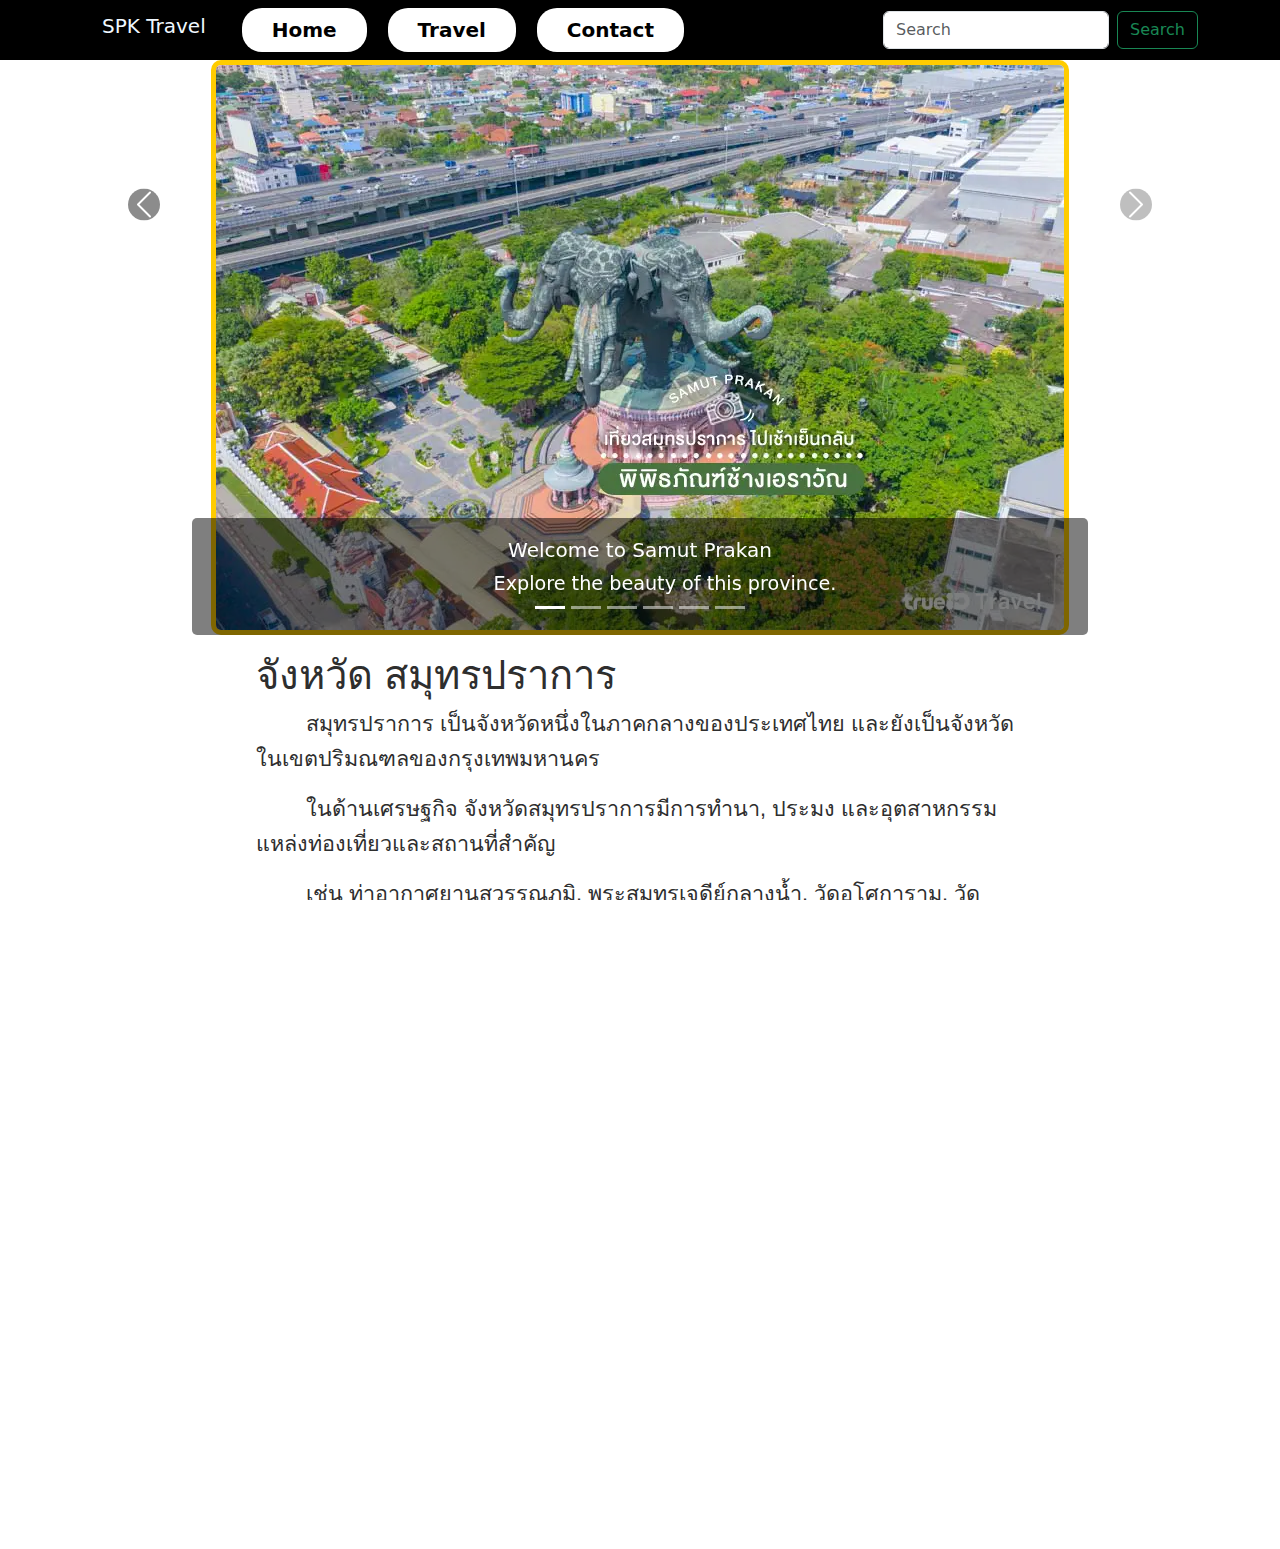
==== commit 1f52d6a9: "ทำcolumแต่ละหน้าเสร็จ" ====
--- a/index.html
+++ b/index.html
@@ -22,9 +22,9 @@
           >
          
         </h1>
-        <a class="box1-link" href="index.html">Travel</a>
-        <a class="box1-link" href="index.html">About</a>
-        <a class="box1-link" href="index.html">Contact</a>
+        <a class="box1-link" href="index.html">Home</a>
+        <a class="box1-link" href="travel.html">Travel</a>
+        <a class="box1-link" href="contact.html">Contact</a>
         <form class="d-flex">
             <input
               class="form-control me-2"
@@ -41,7 +41,7 @@
         </div>
         <div class="menu">
           <a href="index.html" style="color: black">Home</a>
-          <a href="tavel.html" style="color: black">Tavel</a>
+          <a href="travel.html" style="color: black">Tavel</a>
           <a href="contact.html" style="color: black">Contact</a>
           <form class="d-flex">
             <input
@@ -194,6 +194,7 @@
           <div class="col-md-4">
             <h5>Contact Info</h5>
             <p>Address, Phone, Email</p>
+            <p>Samudparkran , 02-4586-589 , Samudparkran@gmail.com</p>
           </div>
           <div class="col-md-4">
             <h5>Follow Us</h5>
--- a/css/style.css
+++ b/css/style.css
@@ -1,14 +1,4 @@
-header {
-    background: linear-gradient(45deg, #ea3636, #ff5f5f, #ff8c8c);
-    color: #ffffff;
-    display: flex;
-    justify-content: space-between; /* กระจายเนื้อหาภายใน header */
-    align-items: center;
-    width: 100%;
-    padding: 10px 20px;
-    box-sizing: border-box;
-    animation: slideIn 1s ease-out;
-  }
+
   
   nav ul {
     display: flex;
@@ -172,6 +162,15 @@
   .menu.show {
     display: block;
   }
+  .custom-grid {
+    display: grid;
+    gap: 16px;
+  }
+
+  /* Mobile: 1 column */
+  .custom-grid {
+    grid-template-columns: 1fr;
+  }
   /* สํ
     าหรับแท็บเล็ต */
   @media (max-width: 768px) {
@@ -201,7 +200,18 @@
       left: 10px;
       right: 10px;
     }
-  }
+    .container {
+        grid-template-columns: repeat(2, 1fr);
+    }
+    .custom-grid {
+        grid-template-columns: repeat(2, 1fr);
+      }
+      .row-cols-sm-2 {
+        grid-template-columns: repeat(2, 1fr);
+      }
+}
+      
+  
   /* สํ
        าหรับมือถือ */
   @media (max-width: 480px) {
@@ -234,6 +244,11 @@
     .image {
       max-width: 90%; /* ลดขนาดภาพให้พอดีกับมือถือ */
     }
+    @media (min-width: 1024px) {
+        .custom-grid {
+          grid-template-columns: repeat(4, 1fr);
+        }
+      }
   }
   html,
   body {
@@ -319,7 +334,6 @@
   
   /* ปรับขนาดตัวอักษร */
   .navbar-brand {
-    margin-left: -600%;
     font-size: 50px; /* ขนาดตัวอักษรของชื่อแบรนด์ */
   }
   
@@ -330,7 +344,9 @@
     display: flex;
     align-items: center; /* จัดให้อยู่แนวเดียวกัน */
     justify-content: space-between; /* เว้นระยะห่างระหว่างกลุ่ม */
-    padding: 0.5rem 1rem; /* ระยะห่างภายใน */
+    padding: 1rem 1rem; /* ระยะห่างภายใน */
+    animation: slideIn 1s ease-out;
+    height: 20%;
   }
   
   /* ปรับ Padding ของ Navbar */
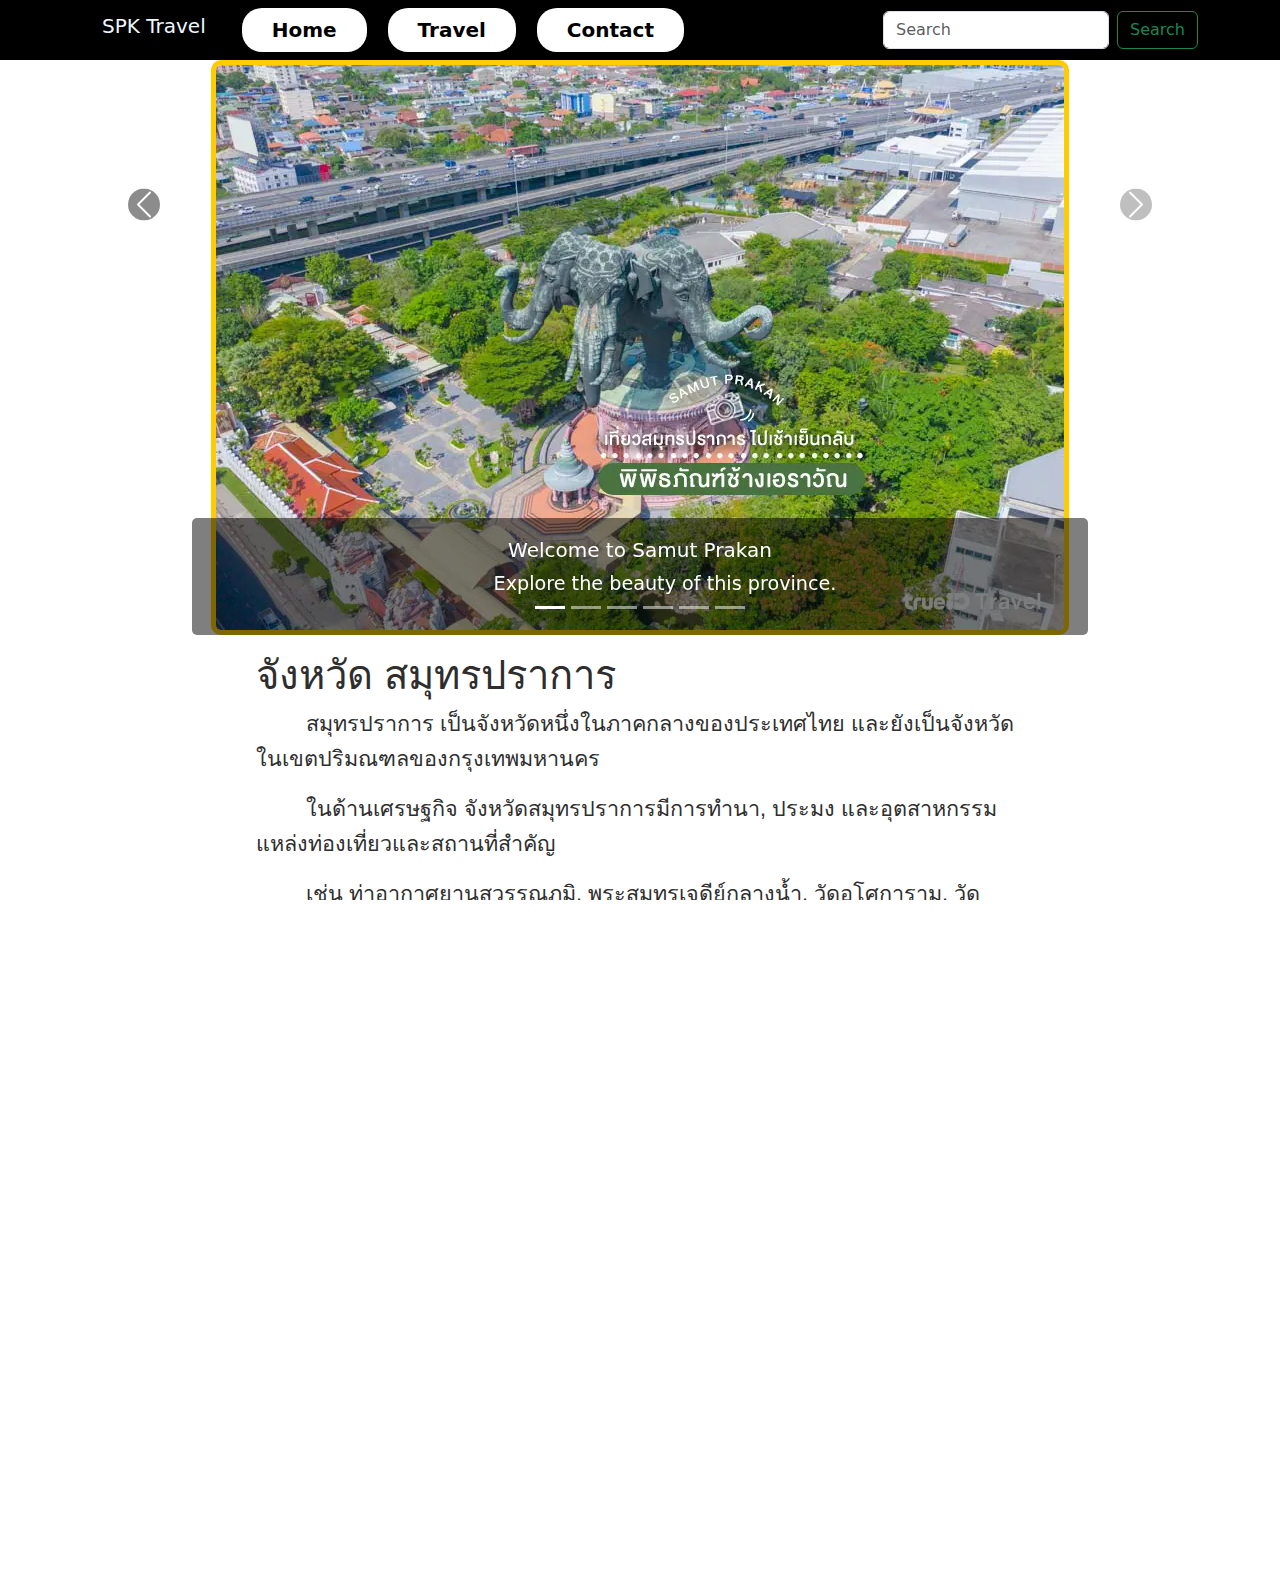
==== commit 040be238: "ปรับแบบฟอร์มติดต่อ" ====
--- a/index.html
+++ b/index.html
@@ -6,20 +6,17 @@
     <title>Samut Prakan Travel</title>
     <link rel="stylesheet" href="css/style.css" />
     <link
-      href="https://cdn.jsdelivr.net/npm/bootstrap@5.3.2/dist/css/bootstrap.min.css"
-      rel="stylesheet"
+    href="https://cdn.jsdelivr.net/npm/bootstrap@5.3.2/dist/css/bootstrap.min.css"
+    rel="stylesheet"
     />
-  </head>
-  <body>
-    <!-- Navbar -->
     <nav
       class="navbar navbar-expand-lg navbar-light bg-black justify-content-start"
     >
       <div class="container" style="justify-content: flex-start;">
         <h1 >
-          <a class="navbar-brand " href="index.html" style="color: aliceblue "
-            >SPK Travel</a
-          >
+            <a class="navbar-brand" href="index.html" style="color: aliceblue; margin-left: 0;">
+                SPK Travel
+              </a>
          
         </h1>
         <a class="box1-link" href="index.html">Home</a>
@@ -57,6 +54,8 @@
       </div>
     </nav>
 
+  </head>
+  <body>    
     <!-- Hero Section -->
     <div
       id="carouselExampleIndicators"
@@ -193,8 +192,9 @@
         <div class="row">
           <div class="col-md-4">
             <h5>Contact Info</h5>
-            <p>Address, Phone, Email</p>
-            <p>Samudparkran , 02-4586-589 , Samudparkran@gmail.com</p>
+            <p>Address: Samut Prakan</p>
+            <p>Phone: 02-4586-589</p>
+            <p>Email: SamutPrakan@gmail.com</p>
           </div>
           <div class="col-md-4">
             <h5>Follow Us</h5>
@@ -203,8 +203,10 @@
           </div>
           <div class="col-md-4">
             <h5>Quick Links</h5>
-            <a href="#" class="text-white">Home</a><br />
-            <a href="#" class="text-white">About</a>
+            <a href="index.html" class="text-white d-block">Home</a>
+        <a href="travel.html" class="text-white d-block">Travel</a>
+        <a href="contact.html" class="text-white d-block">Contact</a>
+
           </div>
         </div>
         <div class="text-center mt-3">
--- a/css/style.css
+++ b/css/style.css
@@ -1,400 +1,400 @@
-
-  
-  nav ul {
+nav ul {
+  display: flex;
+  justify-content: space-around;
+  align-items: center;
+  flex-wrap: wrap; /* ให้รองรับการพับลงเมื่อจอเล็ก */
+  padding: 0;
+  margin: 0;
+  list-style: none;
+}
+
+nav a {
+  color: #ffffff;
+  font-size: 15px;
+  text-decoration: none;
+  display: flex;
+  align-items: center; /* จัดตำแหน่งข้อความในแนวตั้ง */
+  justify-content: center; /* จัดตำแหน่งข้อความในแนวนอน */
+  line-height: normal; /* ปรับให้ข้อความอยู่ในตำแหน่งที่พอดี */
+  padding: 10px 20px; /* เพิ่มระยะห่างภายใน */
+}
+
+nav a.active {
+  color: #fffb00;
+  font-size: 60px;
+  line-height: normal; /* ปรับความสูงของบรรทัดให้พอดี */
+  text-align: center;
+}
+.box1-link {
+  display: inline-block;
+  padding: 10px 30px;
+  background-color: #ffffff;
+  color: rgb(0, 0, 0);
+  text-decoration: none;
+  font-weight: bold;
+  border-radius: 20px;
+  transition: background-color 0.3s ease, color 0.3s ease, transform 0.3s ease,
+    box-shadow 0.3s ease;
+  text-align: center;
+  font-size: 20px;
+  margin-left: 5px;
+  margin-right: 5px;
+}
+.box1-link:hover {
+  background-color: #9babc0;
+  color: #000000;
+  box-shadow: 0 4px 8px rgba(0, 0, 0, 0.2);
+  transform: scale(1.1);
+}
+main {
+  font-family: "Arial", sans-serif;
+  font-size: 18px;
+  line-height: 1.6;
+  color: #2e2e2e;
+  background-color: #ffffff;
+  padding: 1rem;
+  max-width: 800px;
+  animation: slideIn 1s ease-out;
+  margin: 0 auto;
+  box-sizing: border-box;
+}
+.number {
+  text-align: start;
+}
+.image {
+  display: block; /* ทำให้ภาพเป็นบล็อก */
+  margin: 0 auto; /* จัดกึ่งกลาง */
+  max-width: 100%; /* จำกัดขนาดภาพไม่เกินความกว้างของจอ */
+  height: auto; /* รักษาอัตราส่วนของภาพ */
+  border: 5px solid #ffcc00; /* เพิ่มกรอบ */
+  border-radius: 10px; /* ทำมุมภาพโค้ง */
+  animation: slideIn 1s ease-out;
+}
+
+p {
+  text-indent: 50px;
+  font-size: larger;
+}
+.special-heading {
+  color: #ff0000;
+}
+.form-container {
+  border: 2px solid #ff5f5f; /* กรอบรอบๆ ฟอร์ม */
+  padding: 20px;
+  border-radius: 10px; /* ทำมุมให้โค้ง */
+  box-shadow: 0 4px 8px rgba(0, 0, 0, 0.1); /* เพิ่มเงาเล็กน้อย */
+}
+.wrapper {
+  width: 20px; /* ความกว้าง */
+  height: 20px; /* ความสูง */
+  margin: 0 auto; /* จัดให้อยู่กึ่งกลาง */
+  margin-left: 500px;
+  margin-top: -1px; /* ระยะห่างด้านบน */
+  border-radius: 10%; /* มุมโค้งมน */
+  position: relative; /* ตั้งตำแหน่งให้ใช้งานกับ absolute ได้ */
+  cursor: pointer; /* เปลี่ยน cursor เมื่อ hover */
+  display: none;
+  z-index: 1052;
+}
+.bar {
+  width: 35px; /* ความกว้าง */
+  height: 8px; /* ความสูง */
+  border: 2px solid rgb(255, 255, 255); /* ขอบสีขาว */
+  position: absolute; /* ตำแหน่ง absolute ภายใน wrapper */
+  border-radius: 10px; /* มุมโค้งมน */
+  transition: all 0.5s; /* ตั้ง transition */
+  background-color: transparent; /* พื้นหลังโปร่งใส */
+}
+
+/* ตำแหน่งแถบด้านบน */
+.top {
+  left: -150%;
+  top: -25%;
+}
+/* ตำแหน่งแถบตรงกลาง */
+.middle {
+  left: -150%;
+  top: 36%;
+}
+/* ตำแหน่งแถบล่าง */
+.bottom {
+  left: -150%;
+  top: 98%;
+}
+.wrapper:hover .bar {
+  background-color: rgb(255, 255, 255);
+}
+/* สไตล์ hamburger icon เมื่อคลิก */
+.wrapper.active .top {
+  transform: rotate(45deg); /* หมุน */
+  top: 40%; /* ตำแหน่งแนวตั้ง */
+  background-color: rgb(255, 255, 255);
+}
+
+.wrapper.active .middle {
+  opacity: 0;
+} /* ซ่อนแถบกลาง */
+
+.wrapper.active .bottom {
+  transform: rotate(-45deg); /* หมุน */
+  top: 40%;
+  background-color: rgb(255, 255, 255);
+}
+.menu {
+  position: fixed;
+  top: 70px;
+  left: 0;
+  right: 0;
+  max-width: 300px; /* จำกัดความกว้างเมนู */
+  margin: 0 auto; /* จัดให้อยู่กึ่งกลางหน้าจอ */
+  background-color: #ffffff;
+  color: black;
+  padding: 10px;
+  border-radius: 5px;
+  box-shadow: 0px 4px 8px rgba(0, 0, 0, 0.2);
+  display: none; /* ซ่อนเมนู */
+  z-index: 1051;
+}
+.menu.show {
+  display: block;
+}
+.custom-grid {
+  display: grid;
+  gap: 16px;
+}
+
+/* Mobile: 1 column */
+.custom-grid {
+  grid-template-columns: 1fr;
+}
+/* สํ
+    าหรับแท็บเล็ต */
+@media (max-width: 768px) {
+  .gallery {
+    grid-template-columns: repeat(2, 1fr);
+  }
+
+  .filters {
     display: flex;
-    justify-content: space-around;
-    align-items: center;
-    flex-wrap: wrap; /* ให้รองรับการพับลงเมื่อจอเล็ก */
-    padding: 0;
-    margin: 0;
-    list-style: none;
-  }
-  
-  nav a {
-    color: #ffffff;
-    font-size: 15px;
-    text-decoration: none;
-    display: flex;
-    align-items: center; /* จัดตำแหน่งข้อความในแนวตั้ง */
-    justify-content: center; /* จัดตำแหน่งข้อความในแนวนอน */
-    line-height: normal; /* ปรับให้ข้อความอยู่ในตำแหน่งที่พอดี */
-    padding: 10px 20px; /* เพิ่มระยะห่างภายใน */
-  }
-  
-  nav a.active {
-    color: #fffb00;
-    font-size: 60px;
-    line-height: normal; /* ปรับความสูงของบรรทัดให้พอดี */
-    text-align: center;
+    flex-wrap: wrap;
+    justify-content: center;
+    gap: 0.5rem;
+  }
+
+  .filter-btn {
+    flex: 0 1 calc(50% - 1rem);
   }
   .box1-link {
-    display: inline-block;
-    padding: 10px 30px;
-    background-color: #ffffff;
-    color: rgb(0, 0, 0);
-    text-decoration: none;
-    font-weight: bold;
-    border-radius: 20px;
-    transition: background-color 0.3s ease, color 0.3s ease, transform 0.3s ease,
-    box-shadow 0.3s ease;
-    text-align: center;
-    font-size: 20px;
-    margin-left: 5px;
-    margin-right: 5px;
-
-  }
-  .box1-link:hover {
-    background-color: #9babc0;
-    color: #000000;
-    box-shadow: 0 4px 8px rgba(0, 0, 0, 0.2);
-    transform: scale(1.1);
+    display: none;
+  }
+  .wrapper {
+    display: block;
+    margin-left: 500px;
+  }
+  .menu {
+    top: 50px;
+    left: 10px;
+    right: 10px;
+  }
+  .container {
+    grid-template-columns: repeat(2, 1fr);
+  }
+  .custom-grid {
+    grid-template-columns: repeat(2, 1fr);
+  }
+  .row-cols-sm-2 {
+    grid-template-columns: repeat(2, 1fr);
+  }
+}
+
+/* สํ
+       าหรับมือถือ */
+@media (max-width: 480px) {
+  .gallery {
+    grid-template-columns: 1fr;
+  }
+
+  .filter-btn {
+    flex: 1 1 100%;
+  }
+
+  .header h1 {
+    font-size: 1.5rem;
+  }
+  .box1-link {
+    display: none;
+  }
+  .wrapper {
+    display: block;
+    margin-left: 120px;
+  }
+  .menu {
+    max-width: 90%; /* ใช้เกือบเต็มจอมือถือ */
+    left: 5%;
+    right: 5%;
   }
   main {
-    font-family: "Arial", sans-serif;
-    font-size: 18px;
-    line-height: 1.6;
-    color: #2e2e2e;
-    background-color: #ffffff;
-    padding: 1rem;
-    max-width: 800px;
-    animation: slideIn 1s ease-out;
-    margin: 0 auto;
-    box-sizing: border-box;
-  }
-  .number {
-    text-align: start;
+    max-width: 100%;
   }
   .image {
-    display: block; /* ทำให้ภาพเป็นบล็อก */
-    margin: 0 auto; /* จัดกึ่งกลาง */
-    max-width: 100%; /* จำกัดขนาดภาพไม่เกินความกว้างของจอ */
-    height: auto; /* รักษาอัตราส่วนของภาพ */
-    border: 5px solid #ffcc00; /* เพิ่มกรอบ */
-    border-radius: 10px; /* ทำมุมภาพโค้ง */
-    animation: slideIn 1s ease-out;
-  }
-  
-  
-  p {
-    text-indent: 50px;
-    font-size: larger;
-  }
-  .special-heading {
-    color: #ff0000;
-  }
-  .form-container {
-    border: 2px solid #ff5f5f; /* กรอบรอบๆ ฟอร์ม */
-    padding: 20px;
-    border-radius: 10px; /* ทำมุมให้โค้ง */
-    box-shadow: 0 4px 8px rgba(0, 0, 0, 0.1); /* เพิ่มเงาเล็กน้อย */
-  }
-  .wrapper {
-    width: 20px; /* ความกว้าง */
-    height: 20px; /* ความสูง */
-    margin: 0 auto; /* จัดให้อยู่กึ่งกลาง */
-    margin-left: 500px;
-    margin-top: -1px; /* ระยะห่างด้านบน */
-    border-radius: 10%; /* มุมโค้งมน */
-    position: relative; /* ตั้งตำแหน่งให้ใช้งานกับ absolute ได้ */
-    cursor: pointer; /* เปลี่ยน cursor เมื่อ hover */
-    display: none;
-    z-index: 1051;
-  }
-  .bar {
-    width: 35px; /* ความกว้าง */
-    height: 8px; /* ความสูง */
-    border: 2px solid rgb(255, 255, 255); /* ขอบสีขาว */
-    position: absolute; /* ตำแหน่ง absolute ภายใน wrapper */
-    border-radius: 10px; /* มุมโค้งมน */
-    transition: all 0.5s; /* ตั้ง transition */
-    background-color: transparent; /* พื้นหลังโปร่งใส */
-  }
-  
-  /* ตำแหน่งแถบด้านบน */
-  .top {
-    left: -150%;
-    top: -25%;
-  }
-  /* ตำแหน่งแถบตรงกลาง */
-  .middle {
-    left: -150%;
-    top: 36%;
-  }
-  /* ตำแหน่งแถบล่าง */
-  .bottom {
-    left: -150%;
-    top: 98%;
-  }
-  .wrapper:hover .bar {
-    background-color: rgb(255, 255, 255);
-  }
-  /* สไตล์ hamburger icon เมื่อคลิก */
-  .wrapper.active .top {
-    transform: rotate(45deg); /* หมุน */
-    top: 40%; /* ตำแหน่งแนวตั้ง */
-    background-color: rgb(255, 255, 255);
-  }
-  
-  .wrapper.active .middle {
+    max-width: 90%; /* ลดขนาดภาพให้พอดีกับมือถือ */
+  }
+ 
+}
+@media (min-width: 1024px) {
+  .custom-grid {
+    grid-template-columns: repeat(4, 1fr);
+  }
+}
+
+html,
+body {
+  margin: 0;
+  padding: 0;
+  height: 100%;
+  overflow-x: hidden;
+}
+
+body {
+  display: flex;
+  flex-direction: column;
+  font-family: prompt, sans-serif;
+}
+@keyframes slideIn {
+  from {
+    transform: translateX(-100%);
     opacity: 0;
-  } /* ซ่อนแถบกลาง */
-  
-  .wrapper.active .bottom {
-    transform: rotate(-45deg); /* หมุน */
-    top: 40%;
-    background-color: rgb(255, 255, 255);
-  }
-  .menu {
-    position: fixed;
-    top: 70px;
-    left: 0;
-    right: 0;
-    max-width: 300px; /* จำกัดความกว้างเมนู */
-    margin: 0 auto; /* จัดให้อยู่กึ่งกลางหน้าจอ */
-    background-color: #ffffff;
-    color: black;
-    padding: 10px;
-    border-radius: 5px;
-    box-shadow: 0px 4px 8px rgba(0, 0, 0, 0.2);
-    display: none; /* ซ่อนเมนู */
-    z-index: 1051;
-  }
-  .menu.show {
-    display: block;
-  }
-  .custom-grid {
-    display: grid;
-    gap: 16px;
-  }
-
-  /* Mobile: 1 column */
-  .custom-grid {
-    grid-template-columns: 1fr;
-  }
-  /* สํ
-    าหรับแท็บเล็ต */
-  @media (max-width: 768px) {
-    .gallery {
-      grid-template-columns: repeat(2, 1fr);
-    }
-  
-    .filters {
-      display: flex;
-      flex-wrap: wrap;
-      justify-content: center;
-      gap: 0.5rem;
-    }
-  
-    .filter-btn {
-      flex: 0 1 calc(50% - 1rem);
-    }
-    .box1-link {
-      display: none;
-    }
-    .wrapper {
-      display: block;
-      margin-left: 500px;
-    }
-    .menu {
-      top: 50px;
-      left: 10px;
-      right: 10px;
-    }
-    .container {
-        grid-template-columns: repeat(2, 1fr);
-    }
-    .custom-grid {
-        grid-template-columns: repeat(2, 1fr);
-      }
-      .row-cols-sm-2 {
-        grid-template-columns: repeat(2, 1fr);
-      }
-}
-      
-  
-  /* สํ
-       าหรับมือถือ */
-  @media (max-width: 480px) {
-    .gallery {
-      grid-template-columns: 1fr;
-    }
-  
-    .filter-btn {
-      flex: 1 1 100%;
-    }
-  
-    .header h1 {
-      font-size: 1.5rem;
-    }
-    .box1-link {
-      display: none;
-    }
-    .wrapper {
-      display: block;
-      margin-left: 120px;
-    }
-    .menu {
-      max-width: 90%; /* ใช้เกือบเต็มจอมือถือ */
-      left: 5%;
-      right: 5%;
-    }
-    main {
-      max-width: 100%;
-    }
-    .image {
-      max-width: 90%; /* ลดขนาดภาพให้พอดีกับมือถือ */
-    }
-    @media (min-width: 1024px) {
-        .custom-grid {
-          grid-template-columns: repeat(4, 1fr);
-        }
-      }
-  }
-  html,
-  body {
-    margin: 0;
-    padding: 0;
-    height: 100%;
-    overflow-x: hidden;
-  }
-  
-  body {
-    display: flex;
-    flex-direction: column;
-    font-family: prompt, sans-serif;
-  }
-  @keyframes slideIn {
-    from {
-      transform: translateX(-100%);
-      opacity: 0;
-    }
-    to {
-      transform: translateX(0);
-      opacity: 1;
-    }
-  }
-  .carousel-item {
-    text-align: center;
-  }
-  
-  .carousel-image {
-    width: 100%;
-    height: 500px; /* Fixed height for uniformity */
-    object-fit: cover; /* Ensures the image covers the area without distortion */
-  }
-
-  .carousel-control-prev-icon
-  {
-    width: 30px;
-    height: 30px;
-    margin-top: 150%;
-    background-size: 50%;
-     margin-left: 50%;
-    background-color: rgba(0, 0, 0, 0.5); /* Semi-transparent background */
-    border-radius: 50%; /* Circular buttons */
-    z-index: 1001;
-  }
-  .carousel-control-next-icon {
-    width: 30px;
-    height: 30px;
-    margin-top: 150%;
-    margin-right: 50%;
-
-    background-size: 50%;
-    z-index: 1000;
-    background-color: rgba(0, 0, 0, 0.5); /* Semi-transparent background */
-    border-radius: 50%; /* Circular buttons */
-  }
-
-  .carousel-control-prev,
-  .carousel-control-next {
-    top: -50%;
-    transform: translateY(-50%); /* Center the controls vertically */
-  }
-
-  .carousel-caption {
-    background-color: rgba(0, 0, 0, 0.5); /* Semi-transparent background for captions */
-    padding: 10px;
-    border-radius: 5px;
-   margin-bottom: -20px;
-  }
-  .m1 {
-    display: block; /* ทำให้ภาพเป็นบล็อก */
-    margin: 0 auto; /* จัดกึ่งกลาง */
-    max-width: 100%; /* จำกัดขนาดภาพไม่เกินความกว้างของจอ */
-    height: 500; /* รักษาอัตราส่วนของภาพ */
-    border: 5px solid #ffcc00; /* เพิ่มกรอบ */
-    border-radius: 10px; /* ทำมุมภาพโค้ง */
-    animation: slideIn 1s ease-out;
-  }
-  /* กำหนดขนาดความสูง */
+  }
+  to {
+    transform: translateX(0);
+    opacity: 1;
+  }
+}
+.carousel-item {
+  text-align: center;
+}
+
+.carousel-image {
+  width: 100%;
+  height: 500px; /* Fixed height for uniformity */
+  object-fit: cover; /* Ensures the image covers the area without distortion */
+}
+
+.carousel-control-prev-icon {
+  width: 30px;
+  height: 30px;
+  margin-top: 150%;
+  background-size: 50%;
+  margin-left: 50%;
+  background-color: rgba(0, 0, 0, 0.5); /* Semi-transparent background */
+  border-radius: 50%; /* Circular buttons */
+  z-index: 1001;
+}
+.carousel-control-next-icon {
+  width: 30px;
+  height: 30px;
+  margin-top: 150%;
+  margin-right: 50%;
+
+  background-size: 50%;
+  z-index: 1000;
+  background-color: rgba(0, 0, 0, 0.5); /* Semi-transparent background */
+  border-radius: 50%; /* Circular buttons */
+}
+
+.carousel-control-prev,
+.carousel-control-next {
+  top: -50%;
+  transform: translateY(-50%); /* Center the controls vertically */
+}
+
+.carousel-caption {
+  background-color: rgba(
+    0,
+    0,
+    0,
+    0.5
+  ); /* Semi-transparent background for captions */
+  padding: 10px;
+  border-radius: 5px;
+  margin-bottom: -20px;
+}
+.m1 {
+  display: block; /* ทำให้ภาพเป็นบล็อก */
+  margin: 0 auto; /* จัดกึ่งกลาง */
+  max-width: 100%; /* จำกัดขนาดภาพไม่เกินความกว้างของจอ */
+  height: 500; /* รักษาอัตราส่วนของภาพ */
+  border: 5px solid #ffcc00; /* เพิ่มกรอบ */
+  border-radius: 10px; /* ทำมุมภาพโค้ง */
+  animation: slideIn 1s ease-out;
+}
+/* กำหนดขนาดความสูง */
 .navbar {
-    height: 80px; /* กำหนดความสูงของ Navbar */
-  }
-  
-  /* ปรับขนาดตัวอักษร */
-  .navbar-brand {
-    font-size: 50px; /* ขนาดตัวอักษรของชื่อแบรนด์ */
-  }
-  
-  .navbar-nav .nav-item .nav-link {
-    font-size: 18px; /* ขนาดตัวอักษรของลิงก์ */
-  }
-  .navbar {
-    display: flex;
-    align-items: center; /* จัดให้อยู่แนวเดียวกัน */
-    justify-content: space-between; /* เว้นระยะห่างระหว่างกลุ่ม */
-    padding: 1rem 1rem; /* ระยะห่างภายใน */
-    animation: slideIn 1s ease-out;
-    height: 20%;
-  }
-  
-  /* ปรับ Padding ของ Navbar */
-  .navbar .navbar-brand {
-    margin-right: auto; /* ผลักให้อยู่ด้านซ้ายสุด */
-  }
-  
-  .navbar .box1-link {
-    margin-left: 1rem; /* ระยะห่างระหว่างลิงก์ */
-    color: rgb(0, 0, 0);
-    text-decoration: none;
-  }
-  
-  .navbar .box1-link:hover {
-    text-decoration: underline; /* เพิ่มเส้นใต้เมื่อ hover */
-  }
-  
-  /* Search Box */
-  .navbar .d-flex {
-    margin-left: auto; /* ผลักให้ไปทางขวาสุด */
-    display: flex;
-    align-items: center;
-  }
-  .navbar-toggler {
-    z-index: 1050; /* ให้สูงกว่าปุ่ม carousel */
-  }
-  .nav-item {
-    z-index: 1050;
-    max-width: 100%;
-    background-color: #000000; /* พื้นหลังสีดำ */
-    padding: 10px 20px; /* ระยะห่างภายใน */
-    border-radius: 8px; /* มุมโค้ง (เอาออกถ้าไม่ต้องการ) */
-    margin: 5px 0; /* ระยะห่างระหว่างเมนู */
-  }
-  
-  .nav-item a {
-
-    color: rgb(7, 5, 5); /* สีข้อความ */
-    text-decoration: none; /* ลบเส้นใต้ */
-    display: block; /* ให้คลิกได้ทั้งกล่อง */
-    text-align: center; /* จัดข้อความให้อยู่กลาง */
-  }
-  
-  .nav-item a:hover {
-    background-color: #444444; /* เปลี่ยนสีพื้นหลังเมื่อ hover */
-    color: #f1c40f; /* สีข้อความเมื่อ hover */
-  }
- 
- 
-  
-  +  height: 80px; /* กำหนดความสูงของ Navbar */
+}
+
+/* ปรับขนาดตัวอักษร */
+.navbar-brand {
+  font-size: 25px; /* ขนาดตัวอักษรของชื่อแบรนด์ */
+}
+
+.navbar-nav .nav-item .nav-link {
+  font-size: 18px; /* ขนาดตัวอักษรของลิงก์ */
+}
+.navbar {
+  display: flex;
+  align-items: center; /* จัดให้อยู่แนวเดียวกัน */
+  justify-content: space-between; /* เว้นระยะห่างระหว่างกลุ่ม */
+  padding: 1rem 1rem; /* ระยะห่างภายใน */
+  animation: slideIn 1s ease-out;
+  height: 20%;
+}
+
+/* ปรับ Padding ของ Navbar */
+.navbar .navbar-brand {
+  margin-right: auto; /* ผลักให้อยู่ด้านซ้ายสุด */
+}
+
+.navbar .box1-link {
+  margin-left: 1rem; /* ระยะห่างระหว่างลิงก์ */
+  color: rgb(0, 0, 0);
+  text-decoration: none;
+}
+
+.navbar .box1-link:hover {
+  text-decoration: underline; /* เพิ่มเส้นใต้เมื่อ hover */
+}
+
+/* Search Box */
+.navbar .d-flex {
+  margin-left: auto; /* ผลักให้ไปทางขวาสุด */
+  display: flex;
+  align-items: center;
+}
+.navbar-toggler {
+  z-index: 1050; /* ให้สูงกว่าปุ่ม carousel */
+}
+.nav-item {
+  z-index: 1050;
+  max-width: 100%;
+  background-color: #000000; /* พื้นหลังสีดำ */
+  padding: 10px 20px; /* ระยะห่างภายใน */
+  border-radius: 8px; /* มุมโค้ง (เอาออกถ้าไม่ต้องการ) */
+  margin: 5px 0; /* ระยะห่างระหว่างเมนู */
+}
+
+.nav-item a {
+  color: rgb(7, 5, 5); /* สีข้อความ */
+  text-decoration: none; /* ลบเส้นใต้ */
+  display: block; /* ให้คลิกได้ทั้งกล่อง */
+  text-align: center; /* จัดข้อความให้อยู่กลาง */
+}
+
+.nav-item a:hover {
+  background-color: #444444; /* เปลี่ยนสีพื้นหลังเมื่อ hover */
+  color: #f1c40f; /* สีข้อความเมื่อ hover */
+}
+.card {
+  animation: slideIn 1s ease-out;
+}
+
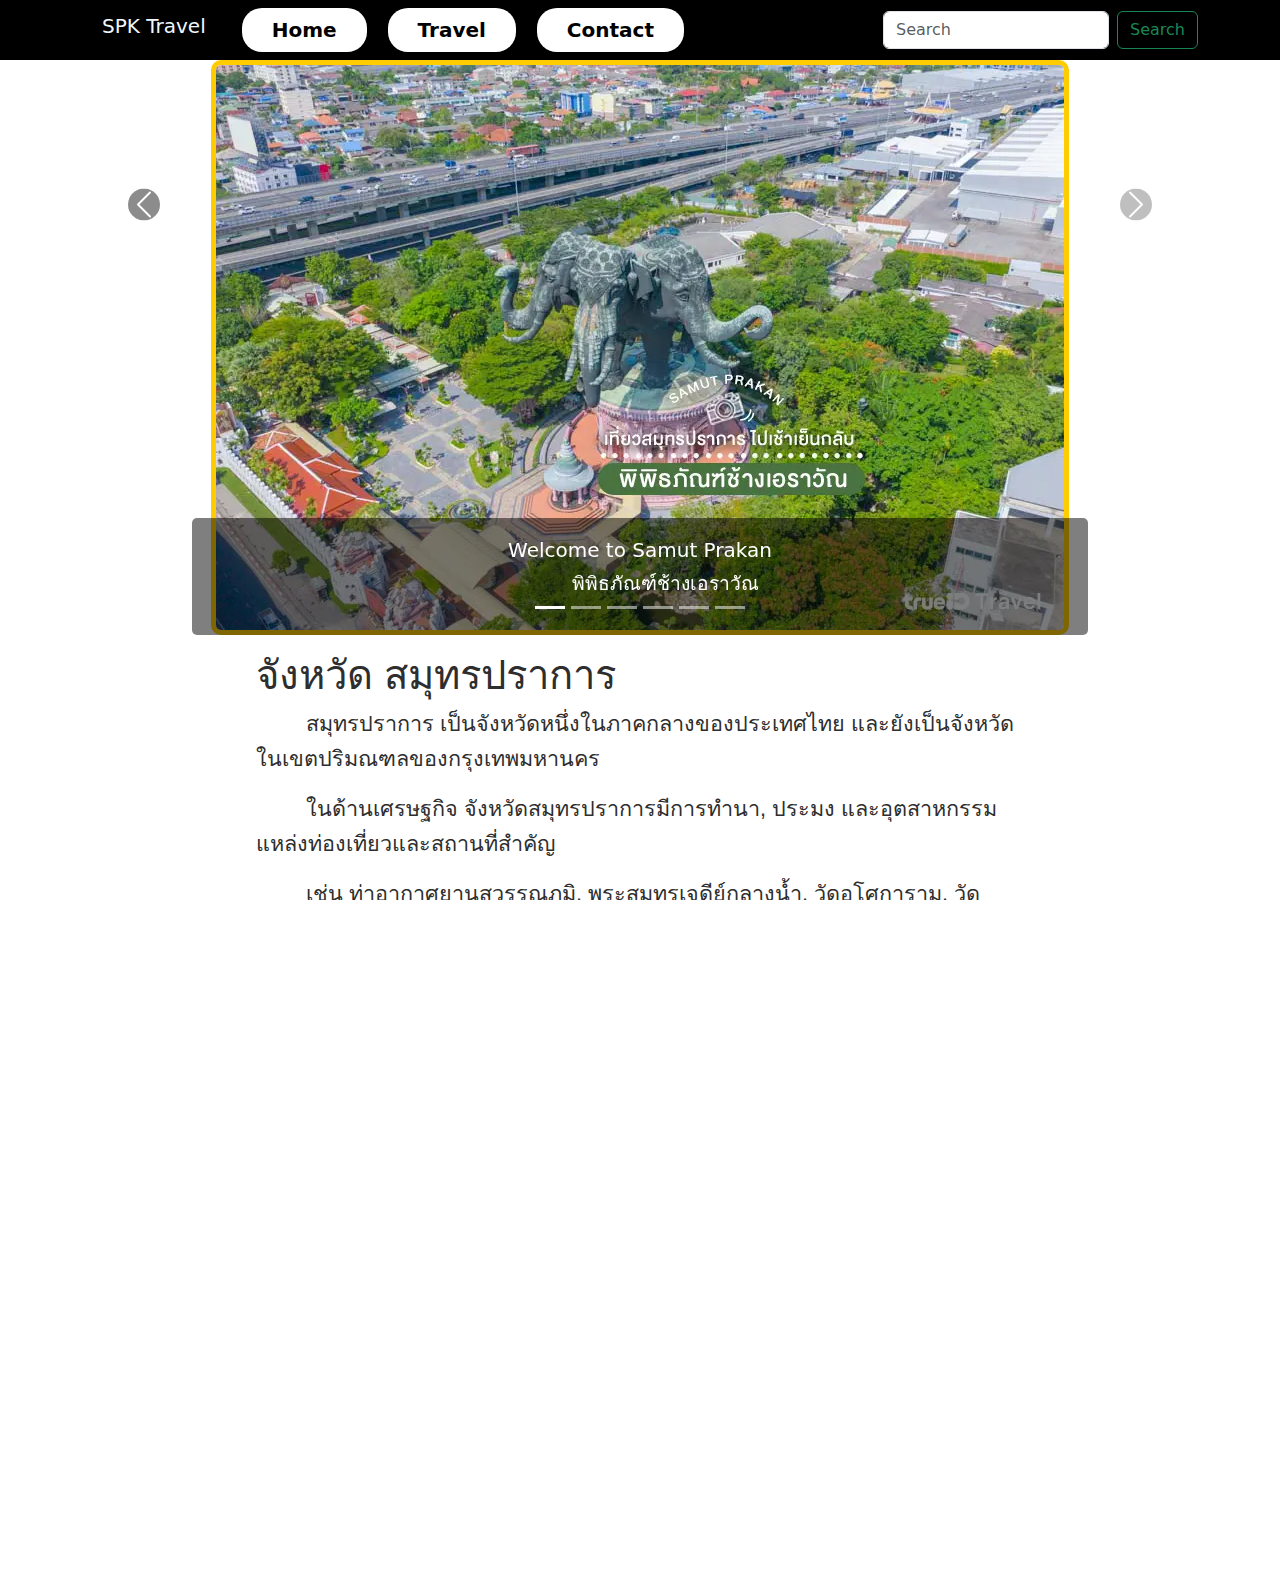
==== commit 2e20258a: "Finish" ====
--- a/index.html
+++ b/index.html
@@ -103,7 +103,7 @@
           />
           <div class="carousel-caption d-none d-md-block">
             <h5>Welcome to Samut Prakan</h5>
-            <p>Explore the beauty of this province.</p>
+            <p>พิพิธภัณฑ์ช้างเอราวัณ</p>
           </div>
         </div>
         <div class="carousel-item">
@@ -112,15 +112,15 @@
             src="image\42287300-1725-11ee-b14b-87fe35595a48_webp_original.webp"
           />
           <div class="carousel-caption d-none d-md-block">
-            <h5>Beautiful Landmarks</h5>
-            <p>Discover amazing attractions.</p>
-          </div>
-        </div>
-        <div class="carousel-item">
-          <img class="m1" src="image\166174688113385.jpg" />
-          <div class="carousel-caption d-none d-md-block">
-            <h5>Cultural Experiences</h5>
-            <p>Immerse yourself in local traditions.</p>
+            <h5>Welcome to Samut Prakan</h5>
+            <p>บางปู</p>
+          </div>
+        </div>
+        <div class="carousel-item">
+          <img class="m1" src="image\04ff2780-172a-11ee-b9f3-d9126aecbd05_webp_original.webp" />
+          <div class="carousel-caption d-none d-md-block">
+            <h5>Welcome to Samut Prakan</h5>
+            <p>วัดพระสมุทรเจดีย์</p>
           </div>
         </div>
         <div class="carousel-item">
@@ -129,8 +129,8 @@
             src="image\be781c10-1727-11ee-8c62-dd01964e1816_webp_original.webp"
           />
           <div class="carousel-caption d-none d-md-block">
-            <h5>Cultural Experiences</h5>
-            <p>Immerse yourself in local traditions.</p>
+            <h5>Welcome to Samut Prakan</h5>
+            <p>เมืองโบราณ สมุทรปราการ</p>
           </div>
         </div>
         <div class="carousel-item">
@@ -141,8 +141,8 @@
             alt="..."
           />
           <div class="carousel-caption d-none d-md-block">
-            <h5>Cultural Experiences</h5>
-            <p>Immerse yourself in local traditions.</p>
+            <h5>Welcome to Samut Prakan</h5>
+            <p>บางกระเจ้า</p>
           </div>
         </div>
       </div>
